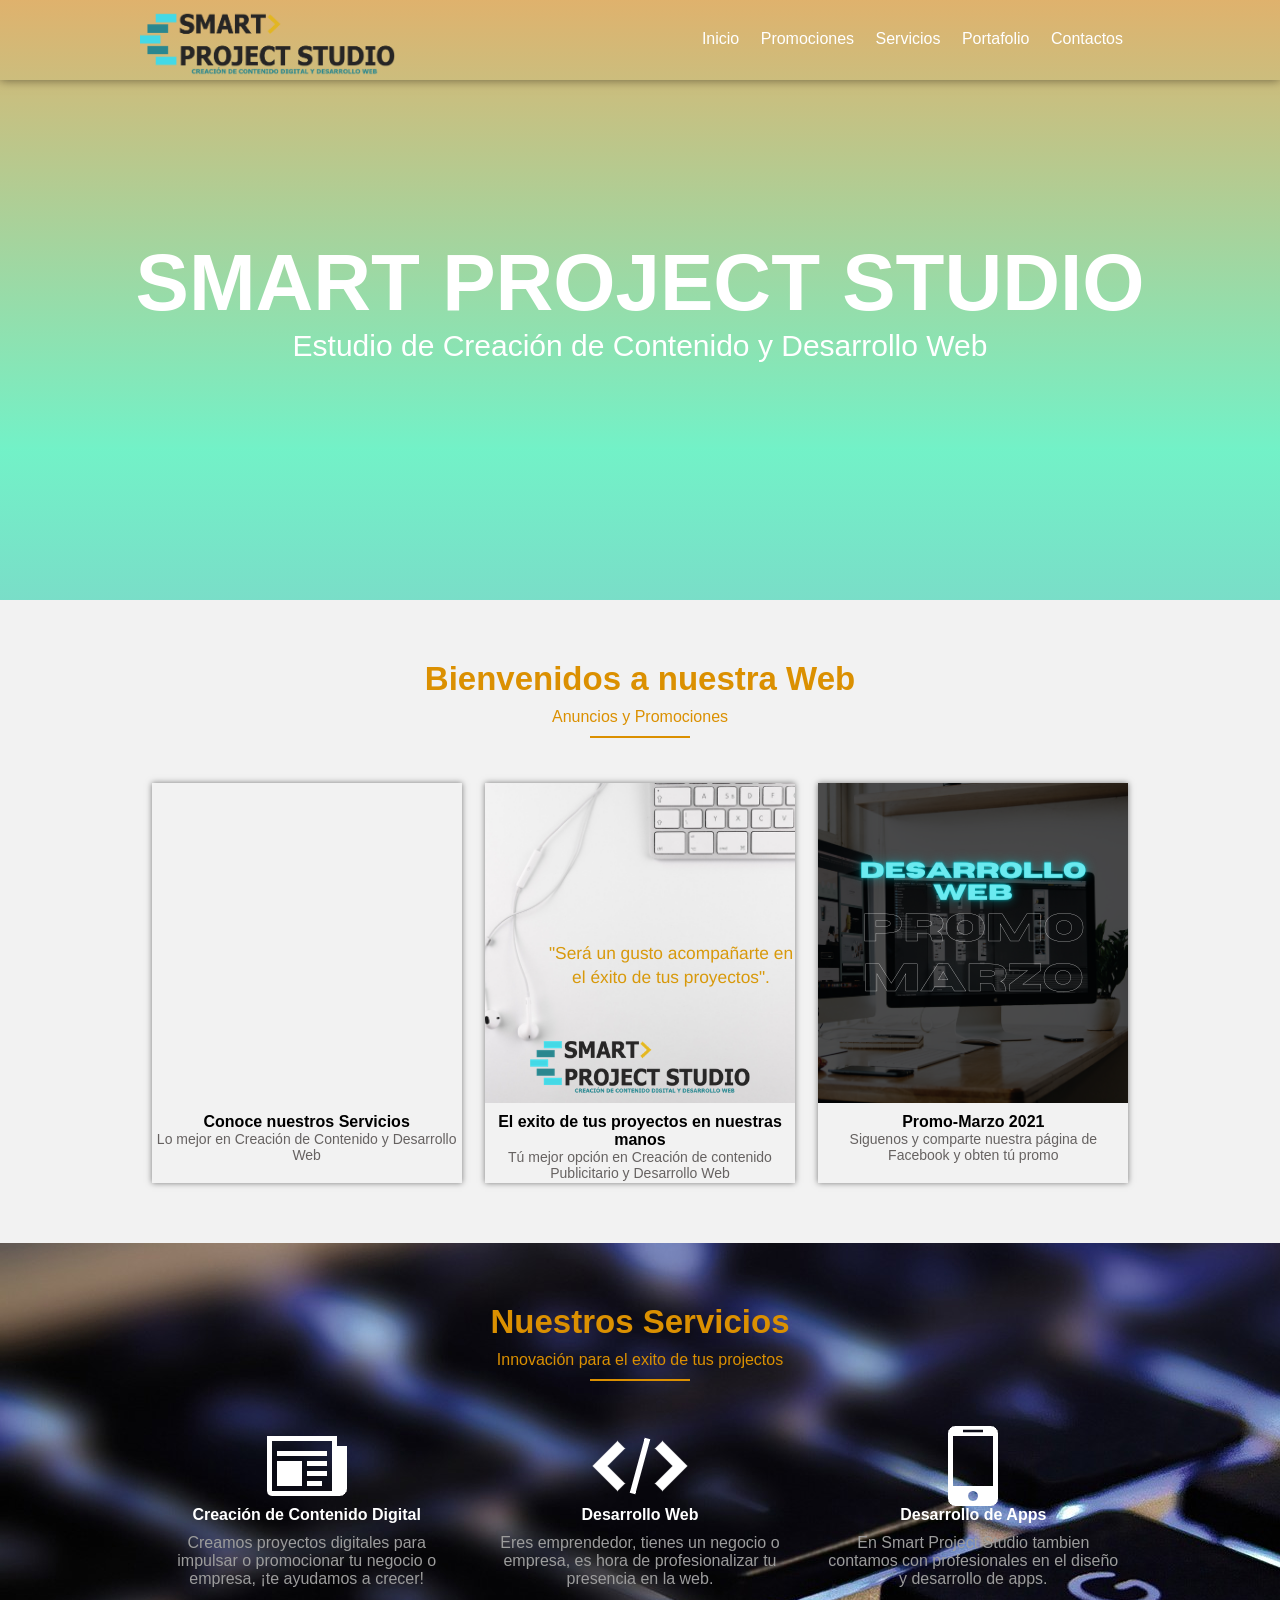
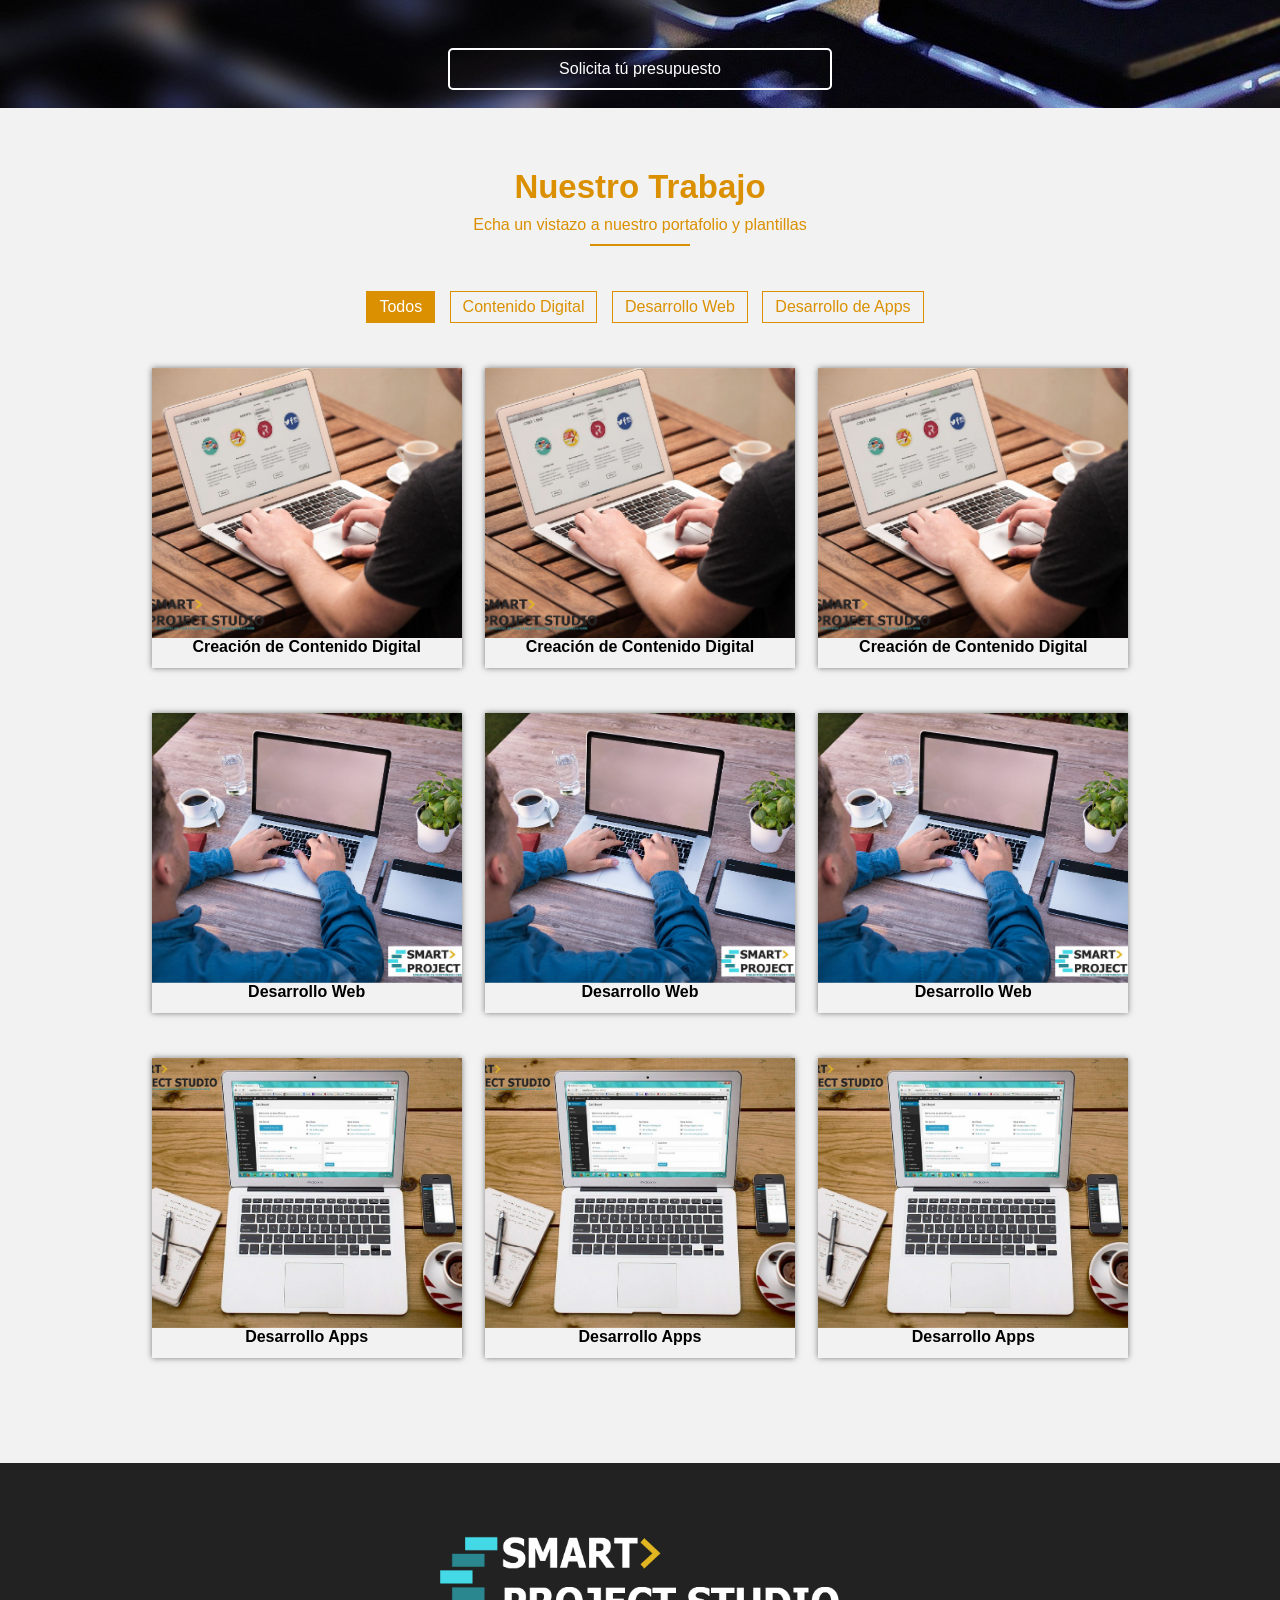
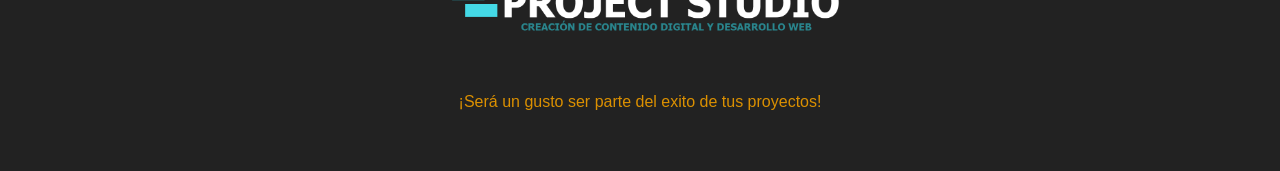
==== index.html @ 410ff289 "Add files via upload" ====
<!DOCTYPE html>
<html lang="en">
<head>
	<meta charset="utf-8">
	<meta name="viewport" content="width=device-width, initial-scale=1.0">
	<meta http-equiv="X-UA-Compatible" content="ie=edge">
	<title>Smart Project Studio</title>
	<link rel="stylesheet" type="text/css" href="css/estilos.css">
	<link href="https://file.myfontastic.com/NBppXg7UvE4j4XdgvvnNmL/icons.css" rel="stylesheet">
	
</head>
<body class="hidden">
	<div class="centrado" id="onload">
		<div class="lds-facebook"><div></div><div></div><div></div><div></div></div>
	</div>

	<header>
		<nav id="nav" class="nav1">
			<div class="contenedor-nav">
				<div class="logo">
					<img src="img/logo.png">
				</div>
				<div class="enlaces" id="enlaces">
					<a href="#" id="enlace-inicio" class="btn-header">Inicio</a>
					<a href="#" id="enlace-equipo" class="btn-header">Promociones</a>
					<a href="#" id="enlace-servicio" class="btn-header">Servicios</a>
					<a href="#" id="enlace-trabajo" class="btn-header">Portafolio</a>
					<a href="#" id="enlace-contacto" class="btn-header">Contactos</a>
				</div>
				<div class="icono" id="open">
					<span>&#9776;</span>
				</div>
			</div>
		</nav>
		<div class="textos">
			<h1>SMART PROJECT STUDIO</h1>
			<h2>Estudio de Creación de Contenido y Desarrollo Web</h2>
		</div>
	</header>
	<main>
		<section class="team contenedor" id="equipo">
			<h3>Bienvenidos a nuestra Web</h3>
			<p class="after">Anuncios y Promociones</p>
			<div class="card">
				<div class="content-card">
					<div class="people">
						<video src="img/Emprende.mp4" poster="img/S¡Emprende!.png" autoplay muted loop></video>
					</div>
					<div class="texto-team">
						<h4>Conoce nuestros Servicios</h4>
						<p>Lo mejor en Creación de Contenido y Desarrollo Web</p>
					</div>
				</div>

				<div class="content-card">
					<div class="people">
						<video src="img/SPS2.mp4" poster="img/SPS2.png" autoplay muted loop></video>
					</div>
					<div class="texto-team">
						<h4>El exito de tus proyectos en nuestras manos</h4>
						<p>Tú mejor opción en Creación de contenido Publicitario y Desarrollo Web</p>
					</div>
				</div>

				<div class="content-card">
					<div class="people">
						<video src="img/PromoMarzo.mp4" poster="img/PromoMarzo.png" autoplay muted loop></video>
					</div>
					<div class="texto-team">
						<h4>Promo-Marzo 2021</h4>
						<p>Siguenos y comparte nuestra página de Facebook y obten tú promo</p>
					</div>
				</div>
			</div>
		</section>

		<section class="about" id="servicio">
			<div class="contenedor">
				<h3>Nuestros Servicios</h3>
				<p class="after">Innovación para el exito de tus projectos</p>
				<div class="servicios">
					<div class="caja-servicios">
						<img src="img/contenido.png">
						<h4>Creación de Contenido Digital</h4>
						<p>Creamos proyectos digitales para impulsar o promocionar tu negocio o empresa, ¡te ayudamos a crecer!</p>
					</div>

					<div class="caja-servicios">
						<img src="img/desarrollo.png">
						<h4>Desarrollo Web</h4>
						<p>Eres emprendedor, tienes un negocio o empresa, es hora de profesionalizar tu presencia en la web.</p>
					</div>

					<div class="caja-servicios">
						<img src="img/app.png">
						<h4>Desarrollo de Apps</h4>
						<p>En Smart Project Studio tambien contamos con profesionales en el diseño y desarrollo de apps.</p>
					</div>
				</div>
			</div>
			<a class="btn-ser" href="contacto.html">Solicita tú presupuesto</a><br>
		</section>

		<section class="work contenedor" id="trabajo">
			<h3>Nuestro Trabajo</h3>
			<p class="after">Echa un vistazo a nuestro portafolio y plantillas</p>
			<div class="botones-work">
				<ul>
					<li class="filter active" data-nombre="todos">Todos</li>
					<li class="filter" data-nombre="contenido">Contenido Digital</li>
					<li class="filter" data-nombre="desarrollow">Desarrollo Web</li>
					<li class="filter" data-nombre="desarrolloapp">Desarrollo de Apps</li>
				</ul>
			</div>
			<div class="galeria-work">
				<div class="cont-work  contenido">
					 <div class="img-work">
					 	<img src="img/contenido.jpg">
					 </div>
					 <div class="textos-contenido">
					 	<h4>Creación de Contenido Digital</h4>
					 </div>
				</div>

				<div class="cont-work  contenido">
					 <div class="img-work">
					 	<img src="img/contenido.jpg">
					 </div>
					 <div class="textos-contenido">
					 	<h4>Creación de Contenido Digital</h4>
					 </div>
				</div>

				<div class="cont-work  contenido">
					 <div class="img-work">
					 	<img src="img/contenido.jpg">
					 </div>
					 <div class="textos-contenido">
					 	<h4>Creación de Contenido Digital</h4>
					 </div>
				</div>


				<div class="cont-work  desarrollow">
					 <div class="img-work">
					 	<img src="img/desarrollo.jpg">
					 </div>
					 <div class="textos-contenido">
					 	<h4>Desarrollo Web</h4>
					 </div>
				</div>

				<div class="cont-work  desarrollow">
					 <div class="img-work">
					 	<img src="img/desarrollo.jpg">
					 </div>
					 <div class="textos-contenido">
					 	<h4>Desarrollo Web</h4>
					 </div>
				</div>
				<div class="cont-work  desarrollow">
					 <div class="img-work">
					 	<img src="img/desarrollo.jpg">
					 </div>
					 <div class="textos-contenido">
					 	<h4>Desarrollo Web</h4>
					 </div>
				</div>


				<div class="cont-work  desarrolloapp">
					 <div class="img-work">
					 	<img src="img/app.jpg">
					 </div>
					 <div class="textos-contenido">
					 	<h4>Desarrollo Apps</h4>
					 </div>
				</div>

				<div class="cont-work  desarrolloapp">
					 <div class="img-work">
					 	<img src="img/app.jpg">
					 </div>
					 <div class="textos-contenido">
					 	<h4>Desarrollo Apps</h4>
					 </div>
				</div>

				<div class="cont-work  desarrolloapp">
					 <div class="img-work">
					 	<img src="img/app.jpg">
					 </div>
					 <div class="textos-contenido">
					 	<h4>Desarrollo Apps</h4>
					 </div>
				</div>

			</div>
		</section>
		
	</main>

	<footer id="contacto">
		<div class="footer contenedor">
			<div class="marca-logo">
				<img src="img/logo2.png">
			</div>
			<div class="iconos">
				<a href="https://www.facebook.com/pg/SmartProjectStudio"><i class="fab icon-facebook-square"></i></a>
				<a href="#"><i class="fab icon-instagram"></i></a>
				<a href="#"><i class="fab icon-envelope"></i></a>
			</div>
			<p>¡Será un gusto ser parte del exito de tus proyectos!</p>
		</div>
	</footer>

	<script src="js/main.js"></script>
	<script src="js/jquery.js"></script>
	<script src="js/filtro.js"></script>

</body>
</html>
---- css/estilos.css ----
:root{
  --color1: rgb(219,144,.5);
  --color2: rgba(23, 180, 83, 0.877);
  --color3: rgba(11,194,211, 0.623);
  --fondo: #f2f2f2;
  --titulos: 33px;
  --margenes: 60px;
  --espacios: 10px;
  --espacios-contenido:45px;
}

* {
  margin: 0;
  padding: 0;
  box-sizing: border-box;
}

body {
  font-family: sans-serif;
  background: var(--fondo);
}

img{
  vertical-align: top;
}


/* Preloader */
.hidden{
  overflow: hidden;
}

.centrado{
  position: fixed;
  width: 100vw;
  height: 100vh;
  background: #000;
  z-index: 100;
  display: flex;
  justify-content: center;
  align-items: center;
}
.lds-facebook {
  display: inline-block;
  position: relative;
  width: 64px;
  height: 64px;
}

.lds-facebook div {
  display: inline-block;
  position: absolute;
  left: 6px;
  width: 13px;
  background: #cef;
  animation: lds-facebook 1.2s cubic-bezier(0, 0.5, 0.5, 1) infinite;
}

.lds-facebook div:nth-child(1) {
  left: 6px;
  animation-delay: -0.24s;
}

.lds-facebook div:nth-child(2) {
  left: 26px;
  animation-delay: -0.12s;
}

.lds-facebook div:nth-child(3) {
  left: 45px;
  animation-delay: 0;
}

@keyframes lds-facebook {
  0% {
    top: 6px;
    height: 51px;
  }

  50%,
  100% {
    top: 19px;
    height: 26px;
  }
}

/* Header */

header{
  width: 100%;
  height:600px;
  background: linear-gradient(to bottom,
  rgba(211,135,20, .6),
  rgba(29,241,171, .6),
  rgba(7,109,150, .45)
  ), url(../img/fondo.jpg);
  background-attachment: fixed;
  background-position: center;
  background-size: cover;
}

nav{
  width: 100%;
  position: fixed;
  box-shadow: 0 0 10px 0 rgba(0,0,0,.5)
}

.nav1{
  background: transparent;
  height: 80px;
  color:#fff;
}

.nav2{
  background: var(--fondo);
  height:100px;
  color:#000;
}

.contenedor-nav{
  display: flex;
  margin: auto;
  width: 90%;
  justify-content: space-between;
  align-items: center;
  max-width:1000px;
  height:inherit;
  overflow: hidden;
}

nav .enlaces a{
  display: inline-block;
  padding: 5px 0;
  margin-right: 17px;
  font-size: 16px;
  font-weight: 300;
  text-decoration: none;
  border-bottom: 3px solid transparent;
  color: inherit;
}

nav .enlaces a:hover{
  border-bottom: 3px solid #1498a4;
  transition: 0.6s;
}

.logo, .logo img{ height:70px;}

.icono{
  display:none;
  font-size: 24px;
  padding: 23.5px 20px;
}

.textos{
  width: 100%;
  height: 100%;
  display:flex;
  justify-content: center;
  flex-direction: column;
  align-items: center;
  color:#fff;
  overflow: hidden;
  text-align: center;
}

.textos>h1{font-size:80px;;}

.textos>h2{font-size: 30px; font-weight: 300;}

/* Main */

.contenedor{
  margin:auto;
  padding: var(--margenes) 0;
  width: 90%;
  max-width: 1000px;
  text-align: center;
  overflow: hidden;
}

.contenedor h3{
  font-size: var(--titulos);
  color: var(--color1);
  margin-bottom: var(--espacios);
}

.contenedor p{
  font-size: var(--subtitulos);
  font-weight: 300;
  color: var(--color1);
}

.after::after{
  content:'';
  display: block;
  margin: auto;
  margin-top: var(--espacios);
  width: 100px;
  height: 2px;
  background: var(--color1);
  margin-bottom: var(--espacios-contenido);
}

.card{
  display: flex;
  justify-content: space-around;
  flex-wrap: wrap;
}

.content-card{
  width: 31%;
  box-shadow: 0 0 6px 0 rgba(0,0,0,.5);
  overflow: hidden;
  height:400px;
}

.people{
  height: 80%;
}

.content-card video{
  width: 100%;
  height: 100%;
  object-fit: cover;
}
.content-card p {
  color: #666261;
  font-size: 14px;
}

.texto-team{
  height: 20%;
  width: 100%;
  padding: var(--espacios) 0;
}

.about{
  background: url(../img/teclado2.jpg);
  height: auto;
}

.servicios{
  display: flex;
  color:#fff;
  justify-content: space-between;
  margin: auto;
  flex-wrap: wrap;
}
.caja-servicios{
  width: 30%;
  margin: auto;
  text-align: center;
}
.caja-servicios>h4{
  margin-bottom: var(--espacios);
}

.caja-servicios>p{
  text-align: center;
  color: #9C9C9C;
  font-size: 16px;
}


.btn-ser{
  font-family: sans-serif;
  width: 30%;
  display: block;
  margin: auto;
  text-align: center;
  text-decoration: none;
  padding: 10px;
  color: white;
  border: 2px solid white;
  border-radius: 5px;
  transition: all 300ms;
}

.btn-ser:hover {
  width: 35%;
  color: orange;

}
/***portafolio***/



.botones-work{
  overflow: hidden;
}

.botones-work li{
  display: inline-block;
  text-align: center;
  margin-left: var(--espacios);
  margin-bottom: var(--espacios-contenido);
  padding: 6px 12px;
  border: 1px solid var(--color1);
  list-style: none;
  color: var(--color1);
}

.botones-work li:hover{
  background: var(--color1);
  color:#fff;
  cursor: pointer;
}

.botones-work .active{
  background: var(--color1);
  color:#fff;
}

.galeria-work{
  display:flex;
  flex-wrap: wrap;
  justify-content: space-around;
}

.cont-work{
  width: 31%;
  box-shadow: 0 0 6px 0 rgba(0,0,0,.5);
  height:300px;
  overflow: hidden;
  margin-bottom: var(--espacios-contenido);
}

.img-work{
  height: 90%;
  width: 100%;
}

.img-work img{
  height: 100%;
  width: 100%;
  object-fit: cover;
}

.textos-work{
  height: 10%;
}

.textos-work h4{
  line-height: 30px;
  font-weight: 300;
}

/* Footer */

footer{background: #222}

.marca-logo{
  width: 40%;
  margin: auto;
  margin-bottom: var(--espacios);
}
.marca-logo img{
  width: 100%;
}
.iconos{
  display: flex;
  margin: auto;
  justify-content: space-around;
  width: 100%;
  padding-top: 20px;
}
.fab{
  font-size:60px;
  color: #FFF;
  margin-bottom: var(--espacios);
  display: inline-block;
}

footer p{
  margin-top:var(--espacios);
}

@media screen and (max-width: 700px){
  .nav2{
    color: #fff;
  }

  .icono{
    display:block;
    cursor: pointer;
  }

  .enlaces{
    position: fixed;
    top:80px;
    background: #2c3e50;
    left: 0;
    height: 100%;
    transition: 1s;
    width: 0;
    overflow: hidden;
  }

  .enlaces a{
    display: block;
    width: 100%;
    height: 50px;
    padding: 20px;
    text-align: center;
    background: #34495e;
    color:#fff;
  }

  .textos>h1{font-size: 70px;}
  .textos>h2{font-size:35px;}

  .content-card{
    width: 48%;
    margin-bottom:var(--margenes);
  }

  :root{
    --margenes: 30px;
  }
}

@media screen and (max-width: 500px){
  :root{
    --espacios-contenido: 25px;
  }

  .content-card{
    width: 90%;
  }

  .content-card video{
    width: 310px;
    height: 320px;
    object-fit: cover;
}

  .caja-servicios{
    width: 90%;
    margin-bottom: var(--margenes);
  }

  .cont-work{
    width: 85%;
  }

  .marca-logo{
    width: 80%;
  }

  .iconos{
    margin: auto;
  }

  .btn-ser{
    font-size: 14px;
    width: 40%;
    
}

  .btn-ser:hover {
    width: 50%;
    color: orange;

  }
}
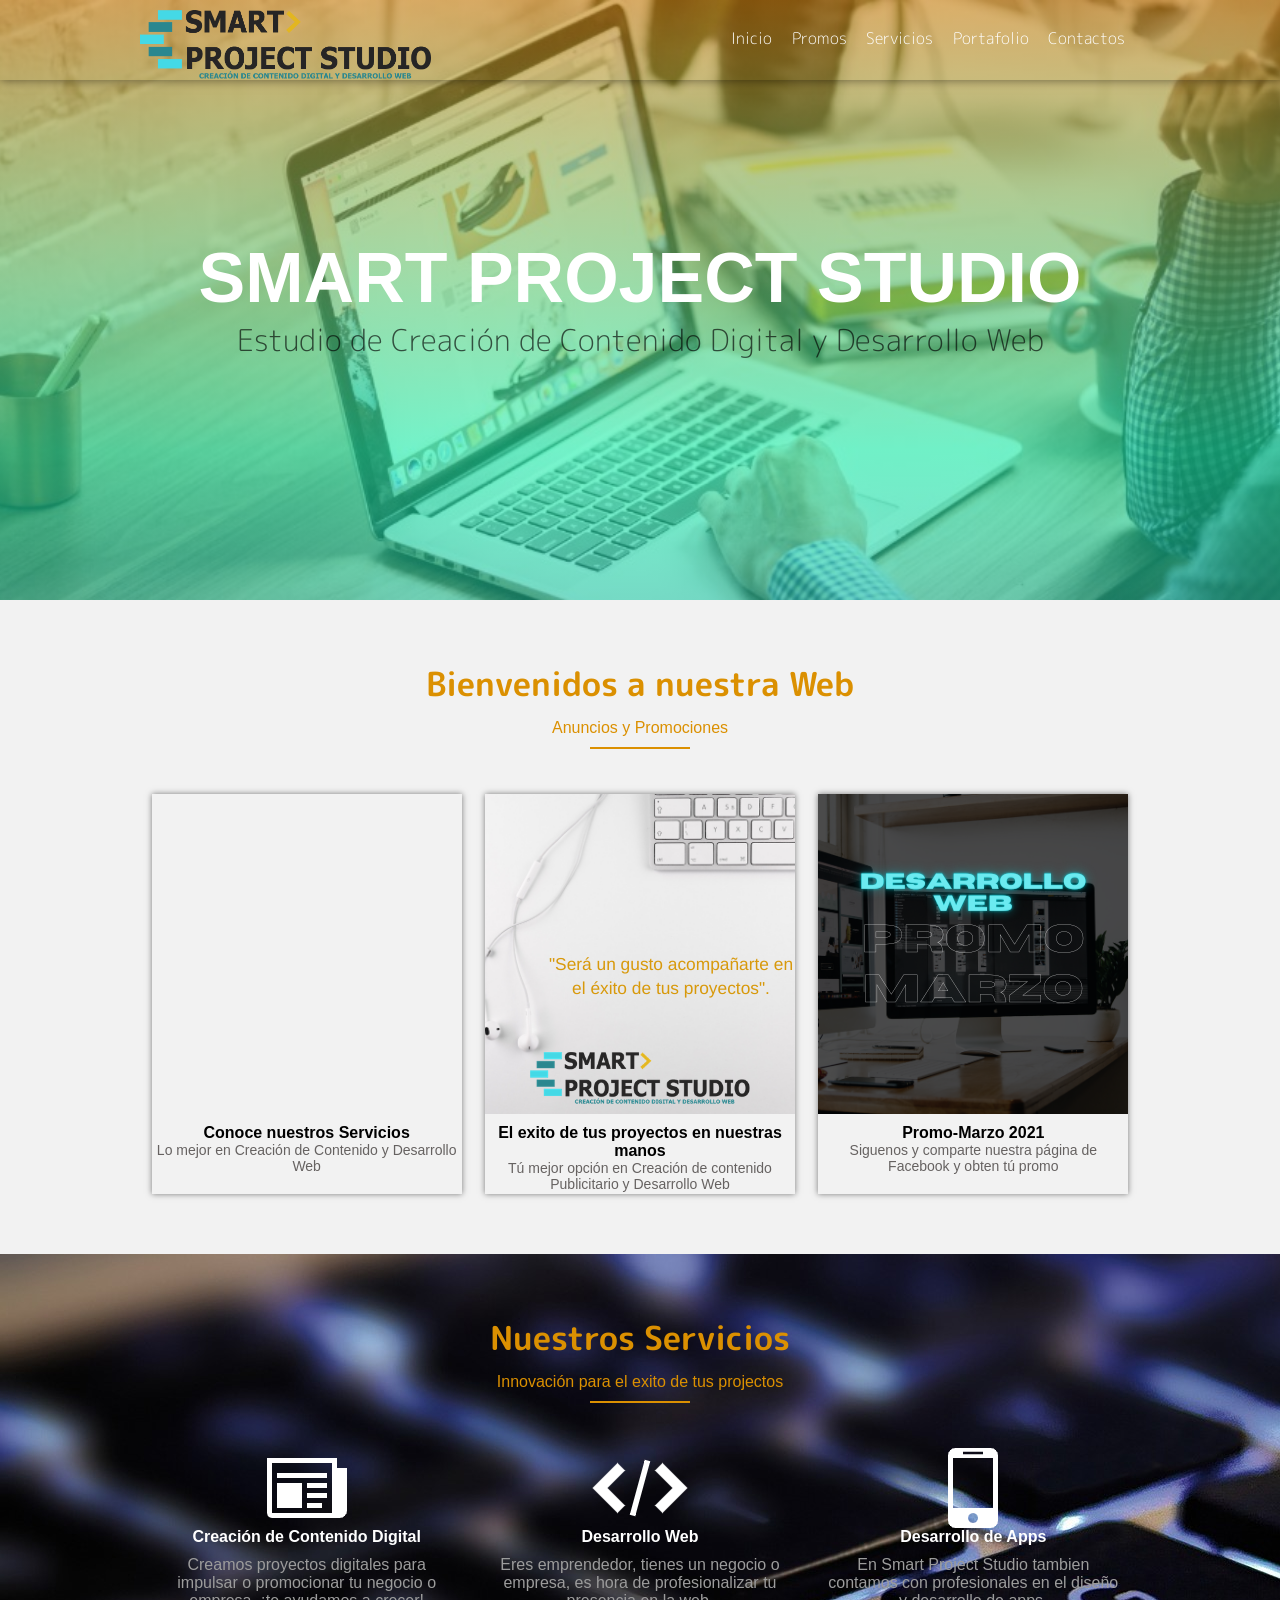
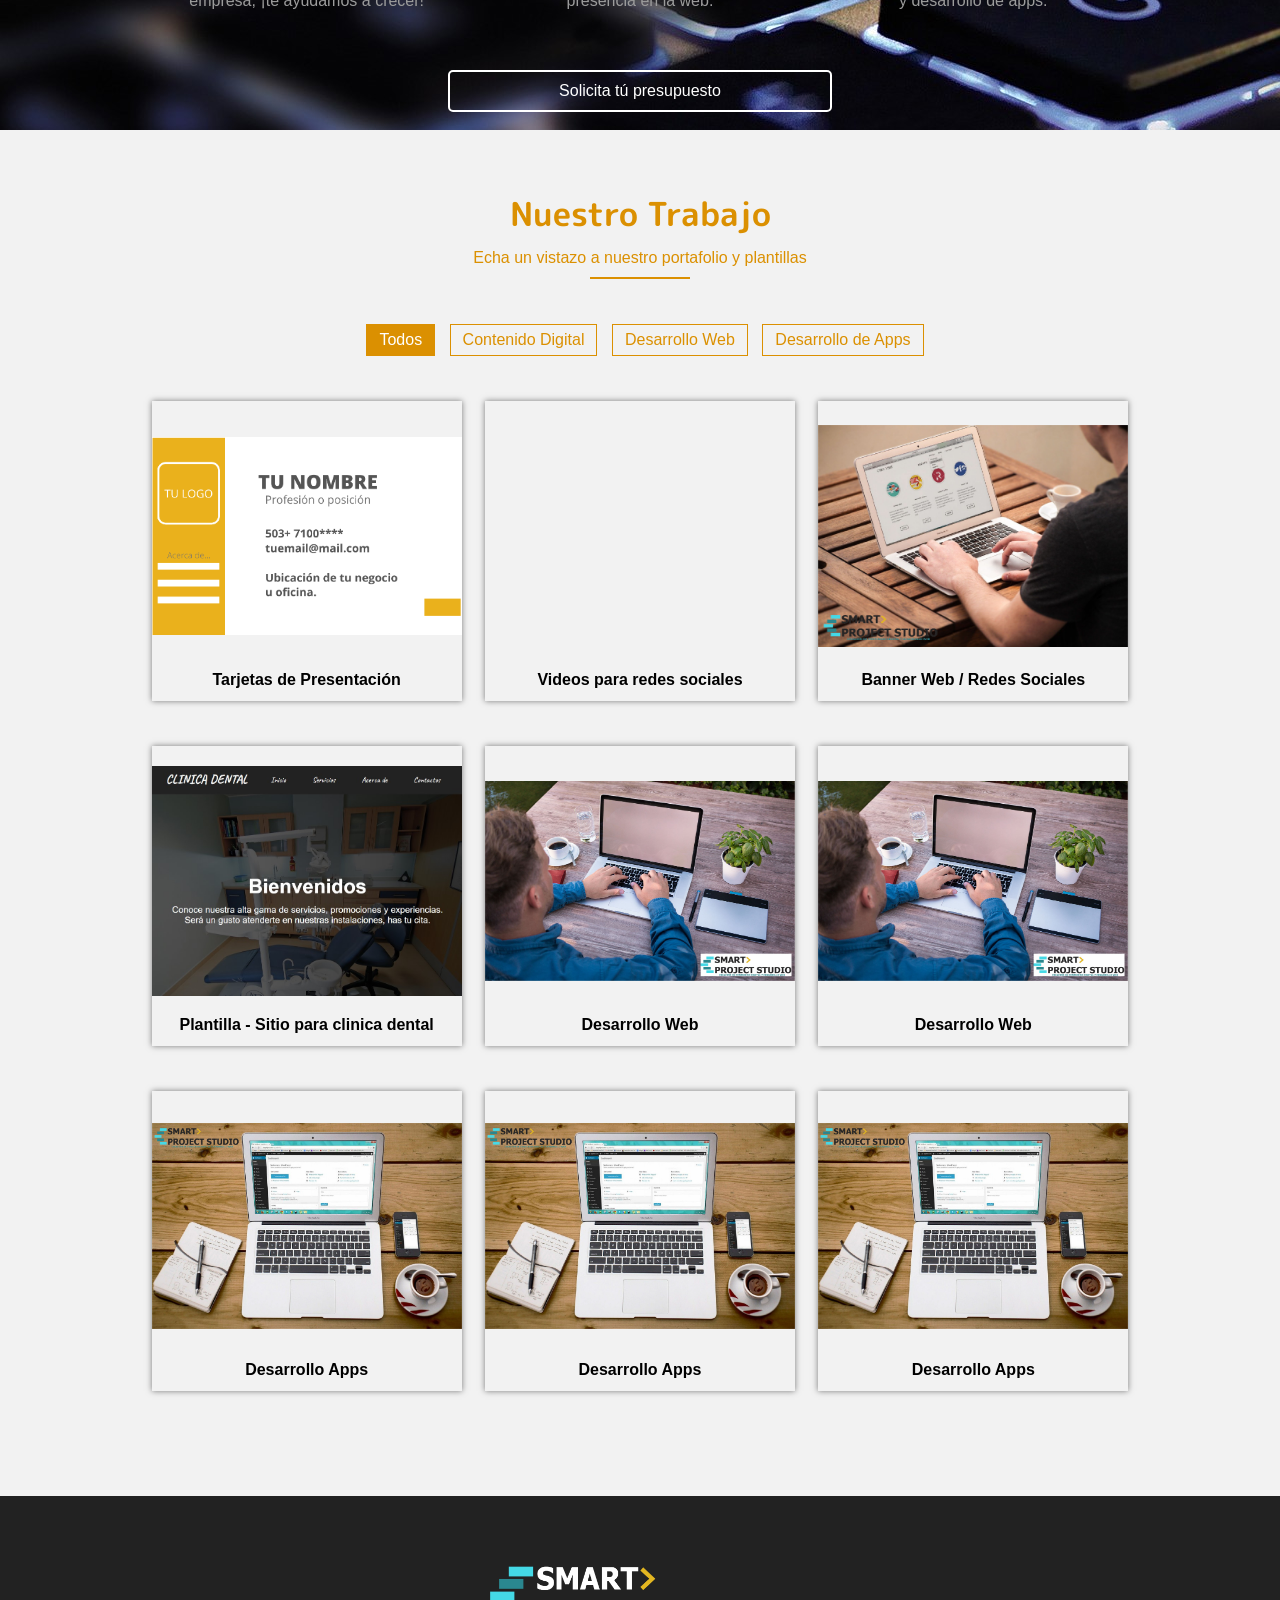
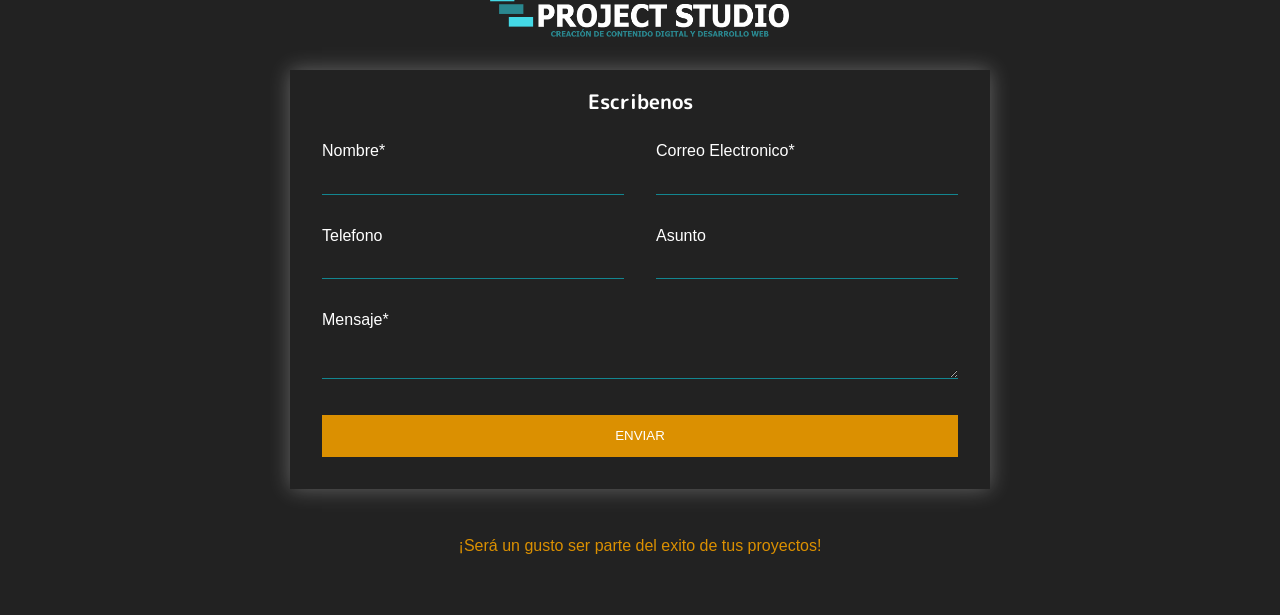
==== commit fc333616: "Add files via upload" ====
--- a/index.html
+++ b/index.html
@@ -22,7 +22,7 @@
 				</div>
 				<div class="enlaces" id="enlaces">
 					<a href="#" id="enlace-inicio" class="btn-header">Inicio</a>
-					<a href="#" id="enlace-equipo" class="btn-header">Promociones</a>
+					<a href="#" id="enlace-equipo" class="btn-header">Promos</a>
 					<a href="#" id="enlace-servicio" class="btn-header">Servicios</a>
 					<a href="#" id="enlace-trabajo" class="btn-header">Portafolio</a>
 					<a href="#" id="enlace-contacto" class="btn-header">Contactos</a>
@@ -34,7 +34,7 @@
 		</nav>
 		<div class="textos">
 			<h1>SMART PROJECT STUDIO</h1>
-			<h2>Estudio de Creación de Contenido y Desarrollo Web</h2>
+			<h2>Estudio de Creación de Contenido Digital y Desarrollo Web</h2>
 		</div>
 	</header>
 	<main>
@@ -115,38 +115,38 @@
 			<div class="galeria-work">
 				<div class="cont-work  contenido">
 					 <div class="img-work">
+					 	<img src="img/Contenido-TarjetaPresentacion.png">
+					 </div>
+					 <div class="textos-contenido">
+					 	<h4>Tarjetas de Presentación</h4>
+					 </div>
+				</div>
+
+				<div class="cont-work  contenido">
+					 <div class="img-work">
+					 	<video src="img/Emprende.mp4" poster="img/S¡Emprende!.png" autoplay muted loop></video>
+					 </div>
+					 <div class="textos-contenido">
+					 	<h4>Videos para redes sociales</h4>
+					 </div>
+				</div>
+
+				<div class="cont-work  contenido">
+					 <div class="img-work">
 					 	<img src="img/contenido.jpg">
 					 </div>
 					 <div class="textos-contenido">
-					 	<h4>Creación de Contenido Digital</h4>
-					 </div>
-				</div>
-
-				<div class="cont-work  contenido">
-					 <div class="img-work">
-					 	<img src="img/contenido.jpg">
-					 </div>
-					 <div class="textos-contenido">
-					 	<h4>Creación de Contenido Digital</h4>
-					 </div>
-				</div>
-
-				<div class="cont-work  contenido">
-					 <div class="img-work">
-					 	<img src="img/contenido.jpg">
-					 </div>
-					 <div class="textos-contenido">
-					 	<h4>Creación de Contenido Digital</h4>
+					 	<h4>Banner Web / Redes Sociales</h4>
 					 </div>
 				</div>
 
 
 				<div class="cont-work  desarrollow">
 					 <div class="img-work">
-					 	<img src="img/desarrollo.jpg">
-					 </div>
-					 <div class="textos-contenido">
-					 	<h4>Desarrollo Web</h4>
+					 	<a href="https://plantilla-clinica-dental.netlify.app/"><img src="img/DesarrolloWeb-ClinicaDental-Plantilla.jpg"></a>
+					 </div>
+					 <div class="textos-contenido">
+					 	<h4>Plantilla - Sitio para clinica dental</h4>
 					 </div>
 				</div>
 
@@ -205,6 +205,37 @@
 			<div class="marca-logo">
 				<img src="img/logo2.png">
 			</div>
+
+			<div class="contact-form">
+				<h3>Escribenos</h3>
+				<form action="enviar.php" method="post">
+					<p>
+						<label for="name">Nombre*</label>
+						<input type="text" id="name" name="nombre" required>
+					</p>
+					<p>
+						<label for="email">Correo Electronico*</label>
+						<input type="email" id="email" 	name="correo" required>
+					</p>
+					<p>
+						<label for="phone">Telefono</label>
+                		<input type="tel" id="phone" name="telefono">
+					</p>
+					<p>
+						<label for="asunto">Asunto</label>
+						<input type="text" id="asunto" name="asunto">
+					</p>
+					<p class="block">
+						<label for="mensaje">Mensaje*</label>
+                		<textarea id="mensaje" name="mensaje" required></textarea>
+					</p>
+					<p class="block">
+						<button type="submit">Enviar</button>
+					</p>
+				</form>
+			</div>
+
+
 			<div class="iconos">
 				<a href="https://www.facebook.com/pg/SmartProjectStudio"><i class="fab icon-facebook-square"></i></a>
 				<a href="#"><i class="fab icon-instagram"></i></a>
--- a/css/estilos.css
+++ b/css/estilos.css
@@ -1,3 +1,6 @@
+@import url('https://fonts.googleapis.com/css2?family=M+PLUS+Rounded+1c:wght@700&display=swap');
+
+
 :root{
   --color1: rgb(219,144,.5);
   --color2: rgba(23, 180, 83, 0.877);
@@ -131,12 +134,13 @@
 nav .enlaces a{
   display: inline-block;
   padding: 5px 0;
-  margin-right: 17px;
+  margin-right: 15px;
   font-size: 16px;
   font-weight: 300;
   text-decoration: none;
   border-bottom: 3px solid transparent;
   color: inherit;
+  font-family: 'M PLUS Rounded 1c', sans-serif;
 }
 
 nav .enlaces a:hover{
@@ -144,7 +148,7 @@
   transition: 0.6s;
 }
 
-.logo, .logo img{ height:70px;}
+.logo, .logo img{ height:80px;}
 
 .icono{
   display:none;
@@ -164,9 +168,14 @@
   text-align: center;
 }
 
-.textos>h1{font-size:80px;;}
-
-.textos>h2{font-size: 30px; font-weight: 300;}
+.textos>h1{font-size:70px; color: #fff; }
+
+.textos>h2{
+  font-size: 30px; 
+  font-weight: 300; 
+  color: rgba(0,0,0,.65);
+  font-family: 'M PLUS Rounded 1c', sans-serif;
+}
 
 /* Main */
 
@@ -183,6 +192,7 @@
   font-size: var(--titulos);
   color: var(--color1);
   margin-bottom: var(--espacios);
+  font-family: 'M PLUS Rounded 1c', sans-serif;
 }
 
 .contenedor p{
@@ -283,7 +293,6 @@
 
 }
 /***portafolio***/
-
 
 
 .botones-work{
@@ -334,7 +343,13 @@
 .img-work img{
   height: 100%;
   width: 100%;
-  object-fit: cover;
+  object-fit: contain;
+}
+
+.img-work video{
+  
+  height: 95%;
+  object-fit: contain;
 }
 
 .textos-work{
@@ -342,18 +357,25 @@
 }
 
 .textos-work h4{
+  font-size: 30px;
   line-height: 30px;
   font-weight: 300;
 }
 
+.textos-contenido {
+  font-size: 16px;
+  z-index: 100;
+}
+
 /* Footer */
 
-footer{background: #222}
+footer{background: #222;}
 
 .marca-logo{
-  width: 40%;
+  width: 30%;
   margin: auto;
   margin-bottom: var(--espacios);
+  padding-bottom: 20px;
 }
 .marca-logo img{
   width: 100%;
@@ -376,7 +398,70 @@
   margin-top:var(--espacios);
 }
 
-@media screen and (max-width: 700px){
+/*****Formulario*****/
+.contact-form{
+  width: 70%;
+  display: block;
+  margin: auto;
+  box-shadow: 0 0 20px 0 rgba(255,255,255,.3);
+  padding: 1em;
+  background: #222222;
+}
+
+.contact-form h3{
+  color: white;
+  font-size: 20px;
+}
+
+.contact-form form{
+  display: grid;
+  grid-template-columns: 1fr 1fr;
+}
+
+.contact-form form .block{
+  grid-column: 1 / 3;
+}
+
+.contact-form form p{
+  text-align: left;
+  margin: 0;
+  padding: 1em;
+  color: white;
+}
+
+
+
+.contact-form form button,
+.contact-form form input,
+.contact-form form textarea{
+  width: 100%;
+  padding: .7em;
+  border: none;
+  background: none;
+  outline: 0;
+  color: #fff;
+  border-bottom: 1px solid var(--color3);
+}
+.contact-form form button{
+  background: var(--color1);
+  border: 0;
+  text-transform: uppercase;
+  padding: 1em;
+}
+
+.contact-form form button:hover,
+.contact-form form button:focus {
+  background: var(--color3);
+  color: black;
+  transition: .4s ease-out;
+  outline: 0;
+}
+
+/*****querys - responsive**********/
+
+
+@media screen and (max-width: 768px){
+  .logo, .logo img{ height:70px;}
   .nav2{
     color: #fff;
   }
@@ -410,6 +495,10 @@
   .textos>h1{font-size: 70px;}
   .textos>h2{font-size:35px;}
 
+   .textos-contenido {
+    font-size: 14px;
+  }
+
   .content-card{
     width: 48%;
     margin-bottom:var(--margenes);
@@ -420,9 +509,19 @@
   }
 }
 
-@media screen and (max-width: 500px){
+@media screen and (max-width: 600px){
   :root{
     --espacios-contenido: 25px;
+  }
+
+  .logo, .logo img{ height:70px;}
+
+  .textos>h1{font-size:35px; color: #fff; }
+
+  .textos>h2{
+    font-size: 25px; 
+    font-weight: 250; 
+    
   }
 
   .content-card{
@@ -434,6 +533,9 @@
     height: 320px;
     object-fit: cover;
 }
+  .enlaces {
+
+  }
 
   .caja-servicios{
     width: 90%;
@@ -444,13 +546,17 @@
     width: 85%;
   }
 
+  .textos-contenido {
+    font-size: 14px;
+  }
+
   .marca-logo{
-    width: 80%;
+    width: 50%;
   }
 
   .iconos{
     margin: auto;
-  }
+      }
 
   .btn-ser{
     font-size: 14px;
@@ -463,4 +569,14 @@
     color: orange;
 
   }
-}+
+  .contact-form{
+    width: 95%;
+  }
+  .contact-form form{
+    display: block;
+    
+  }
+}
+
+
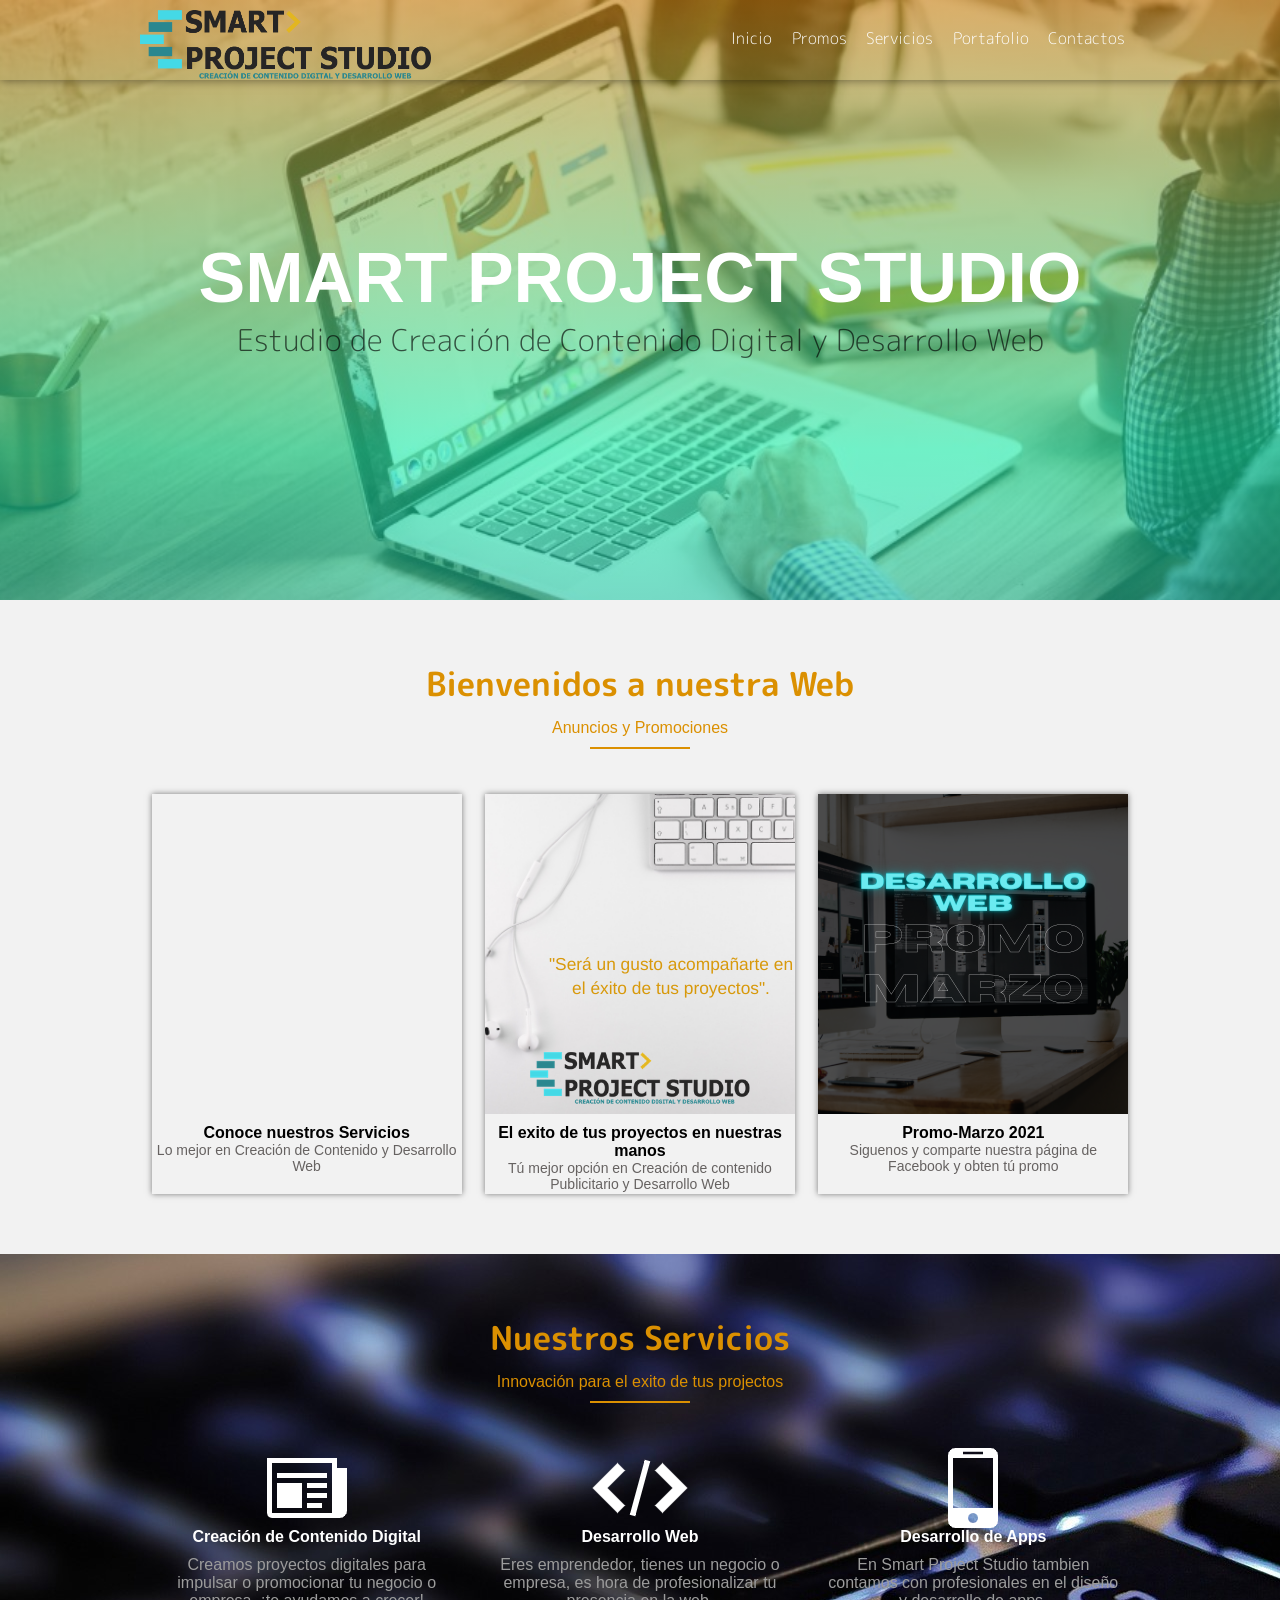
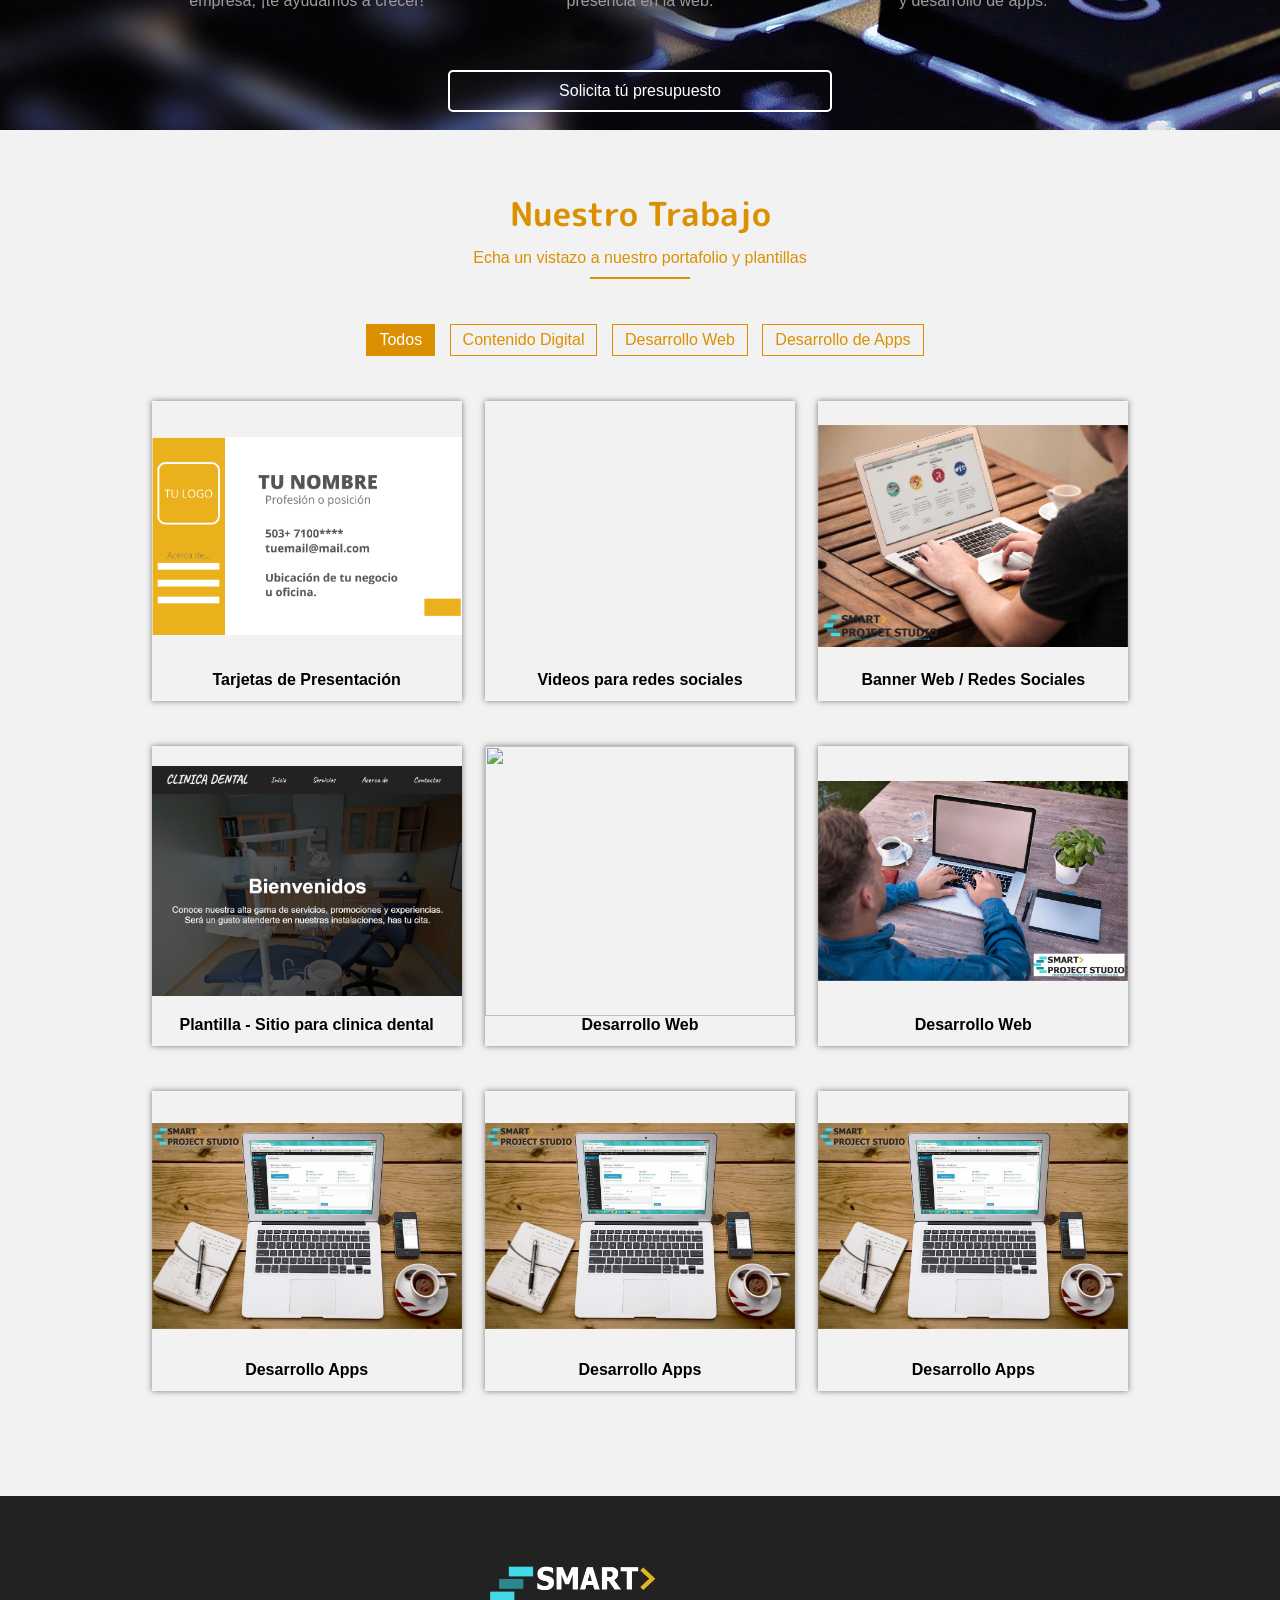
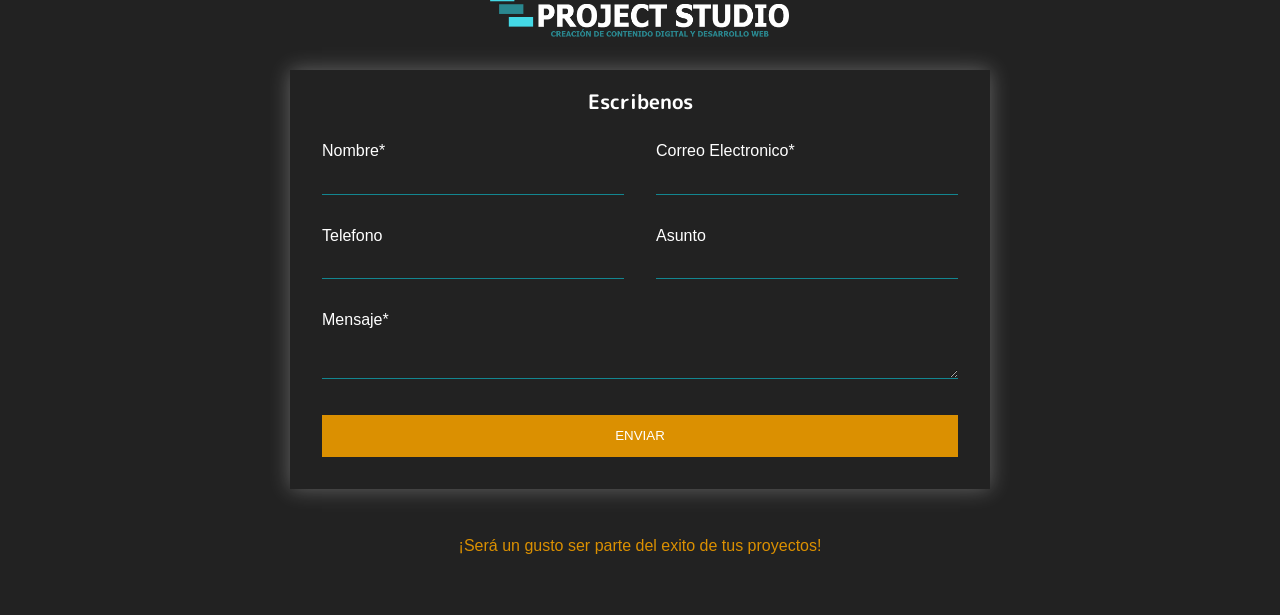
==== commit 3ff4d36c: "Add files via upload" ====
--- a/index.html
+++ b/index.html
@@ -152,7 +152,7 @@
 
 				<div class="cont-work  desarrollow">
 					 <div class="img-work">
-					 	<img src="img/desarrollo.jpg">
+					 	<a href="https://plantilla-seguridad-electronica.netlify.app/"><img src="img/DesarrolloWeb-Seguridad-Electronica-Plantilla.jpg"></a>
 					 </div>
 					 <div class="textos-contenido">
 					 	<h4>Desarrollo Web</h4>
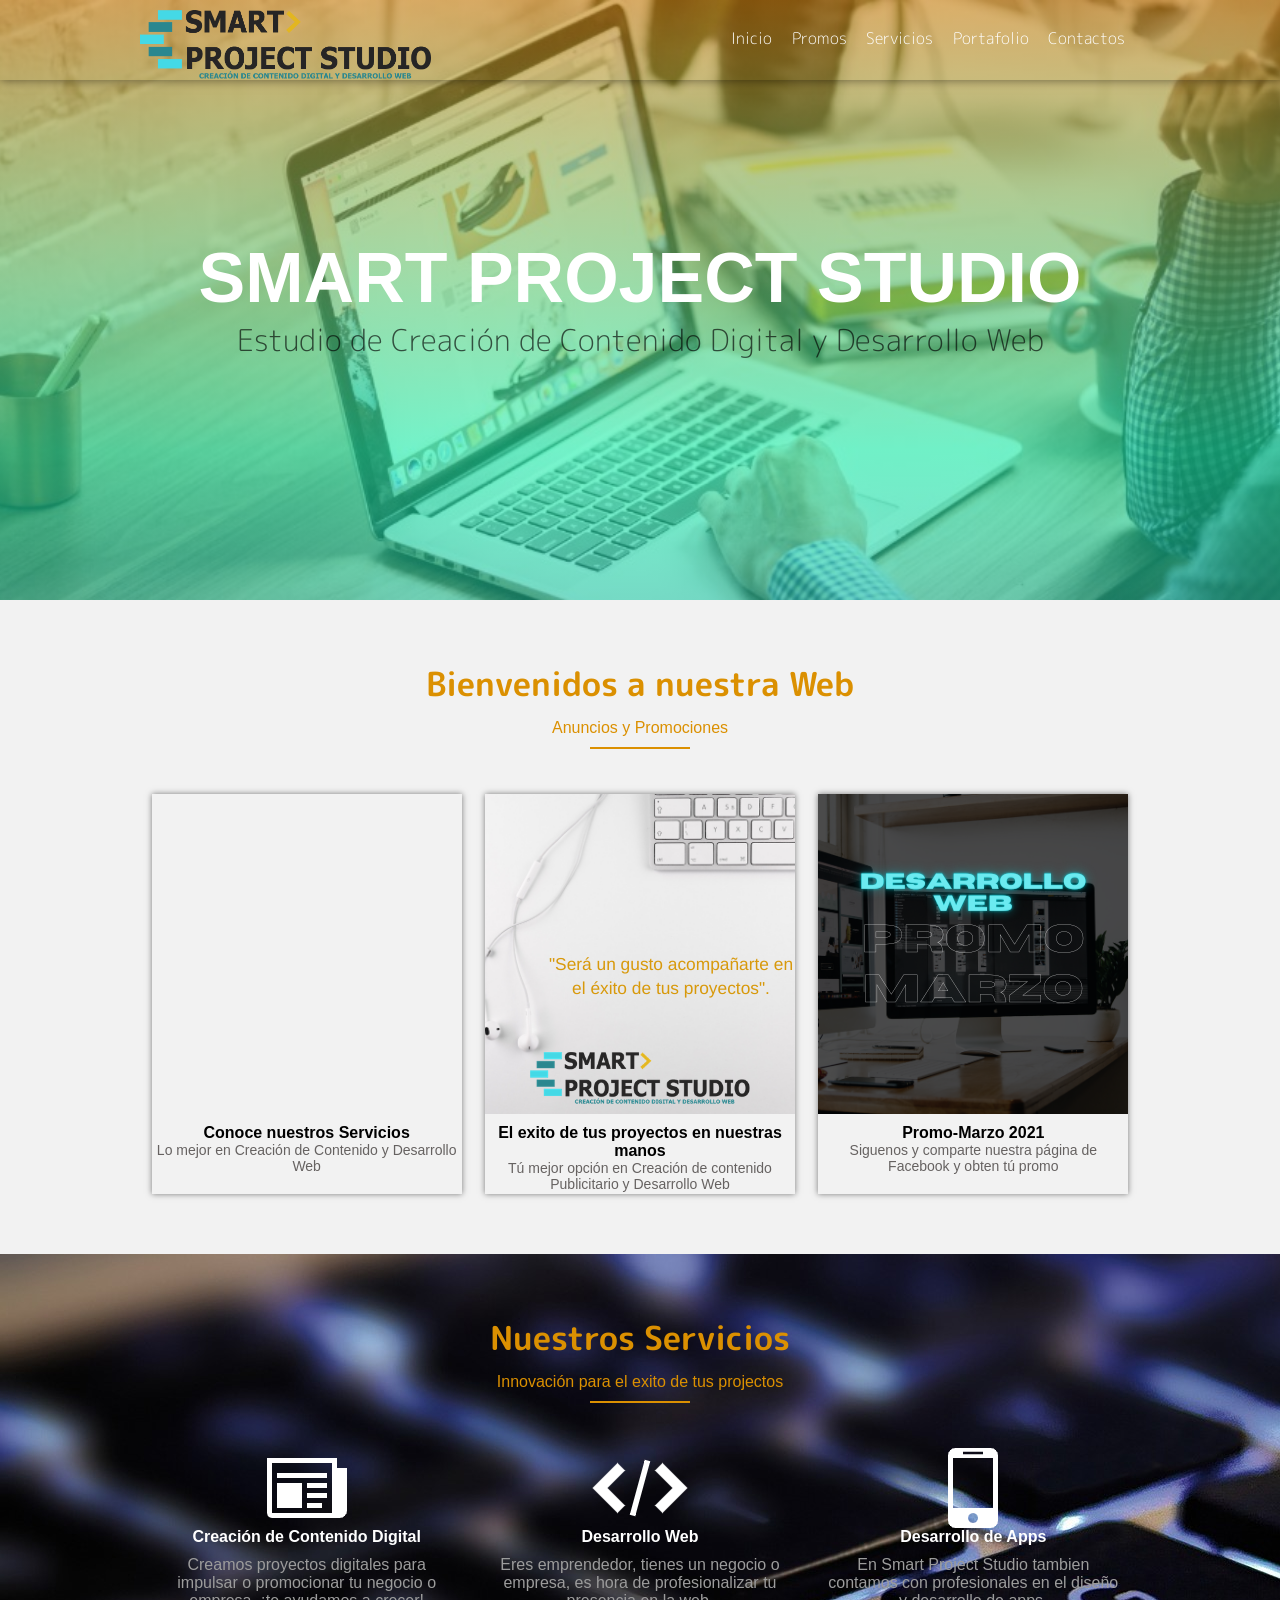
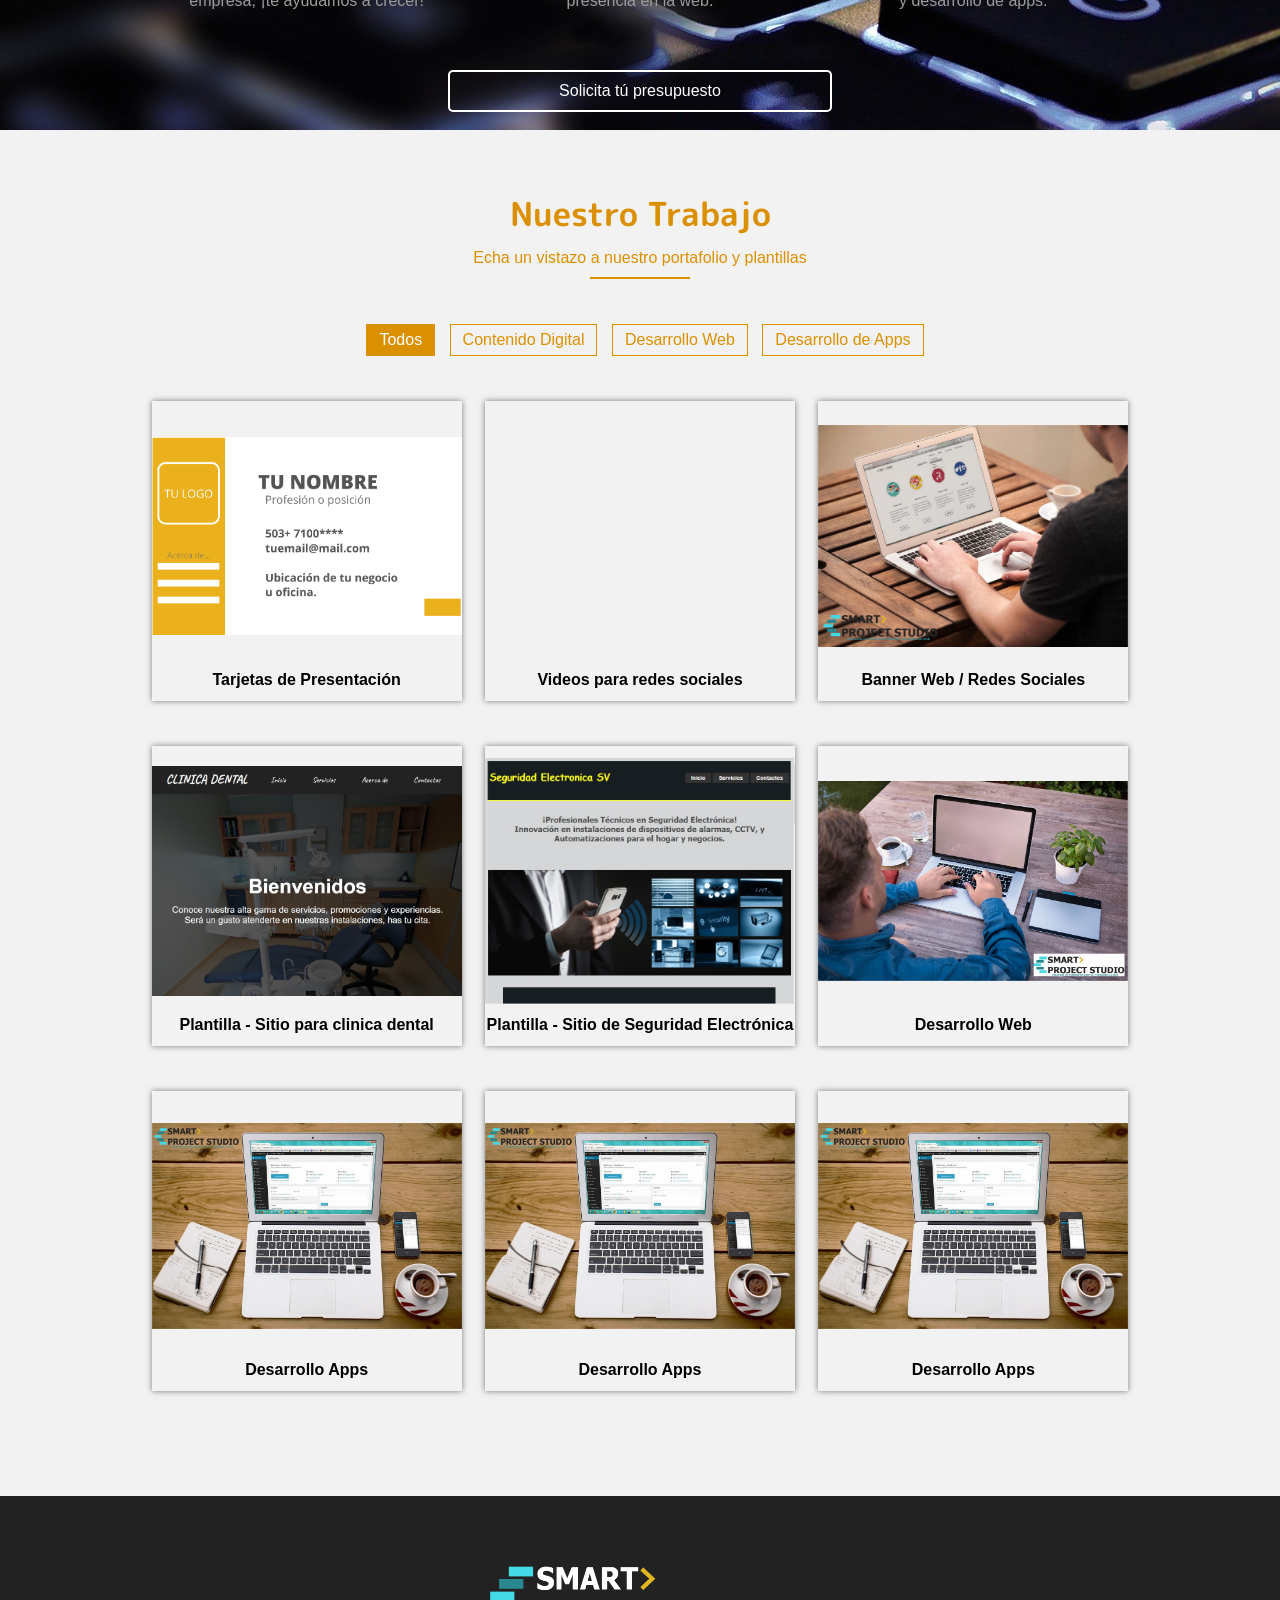
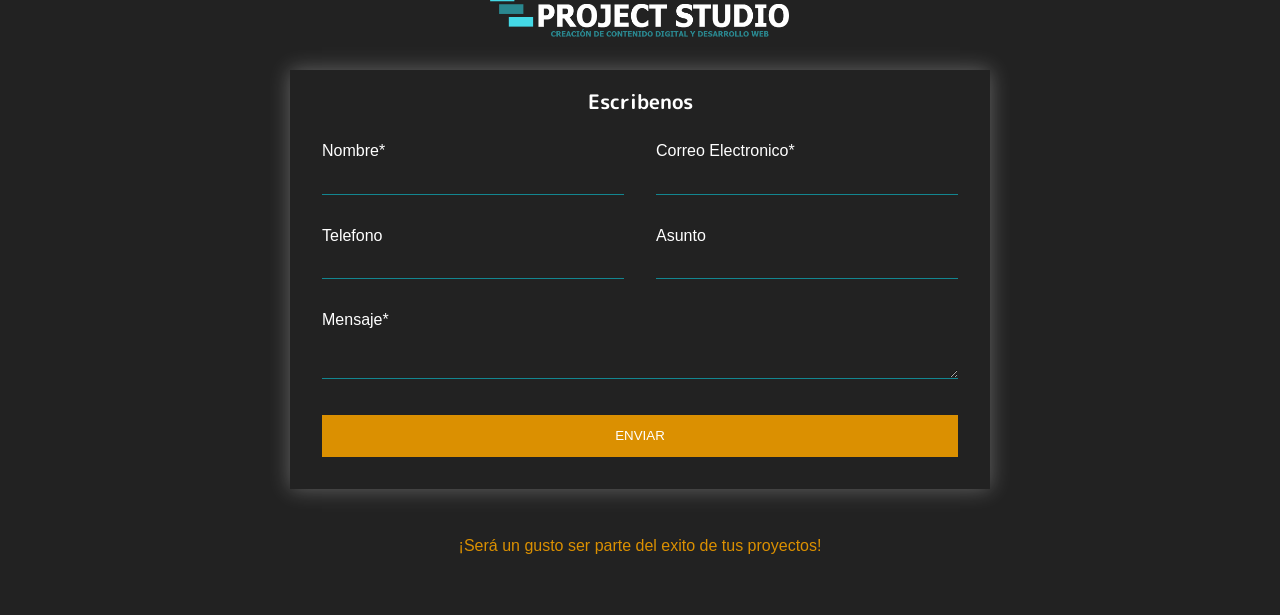
==== commit 2cd93f7d: "Add files via upload" ====
--- a/index.html
+++ b/index.html
@@ -155,7 +155,7 @@
 					 	<a href="https://plantilla-seguridad-electronica.netlify.app/"><img src="img/DesarrolloWeb-Seguridad-Electronica-Plantilla.jpg"></a>
 					 </div>
 					 <div class="textos-contenido">
-					 	<h4>Desarrollo Web</h4>
+					 	<h4>Plantilla - Sitio de Seguridad Electrónica</h4>
 					 </div>
 				</div>
 				<div class="cont-work  desarrollow">
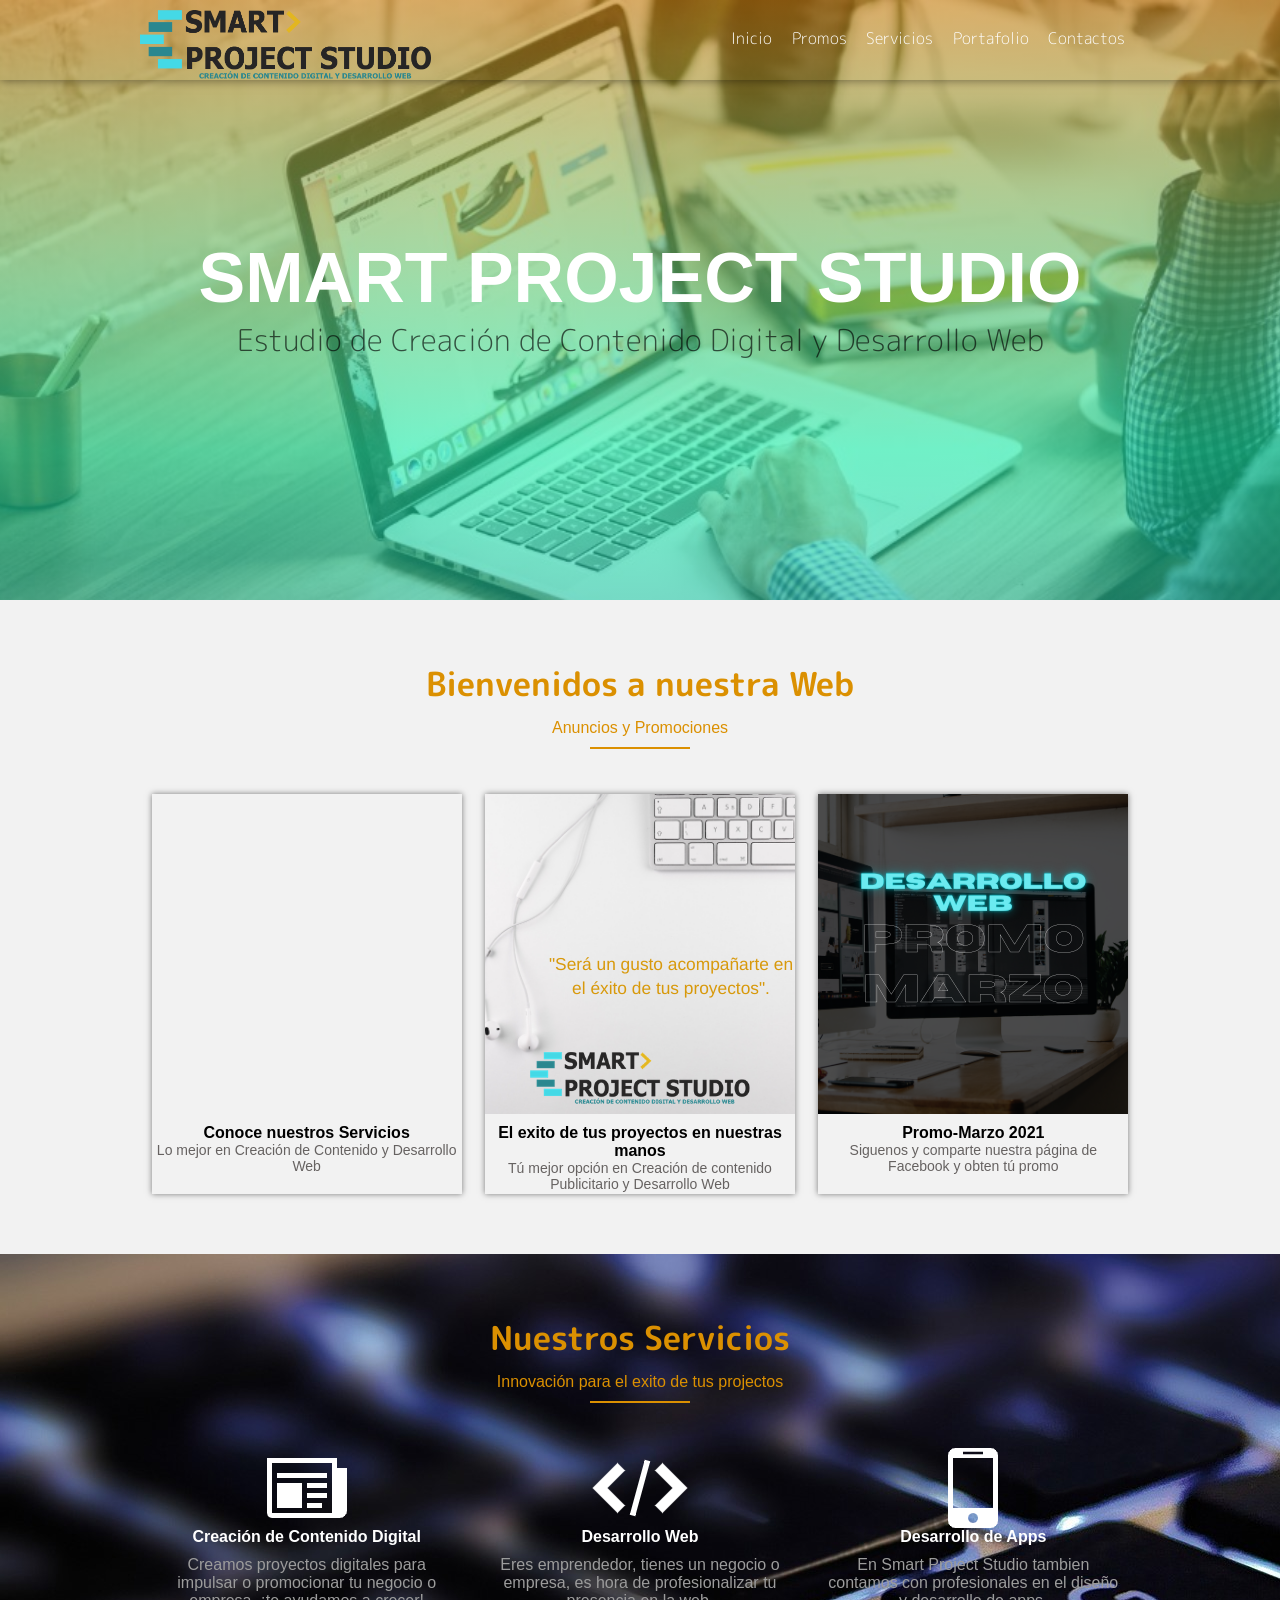
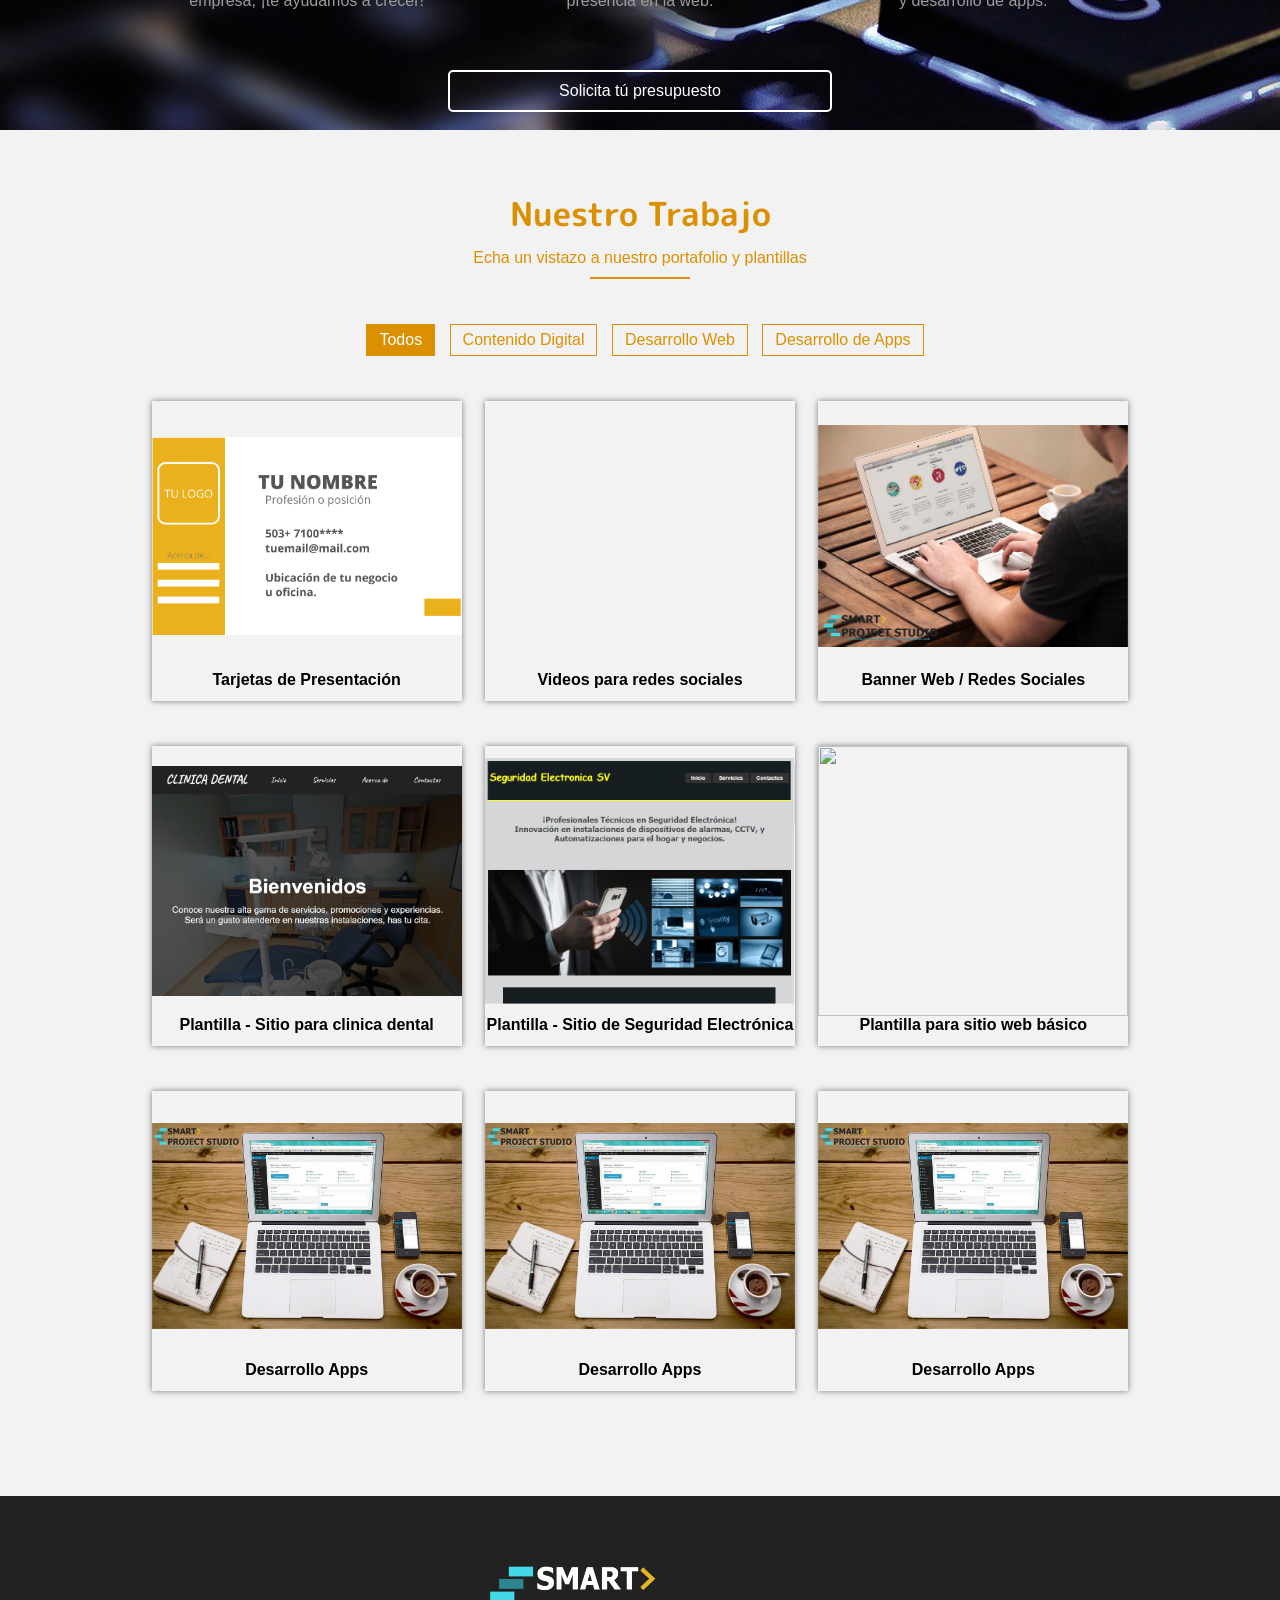
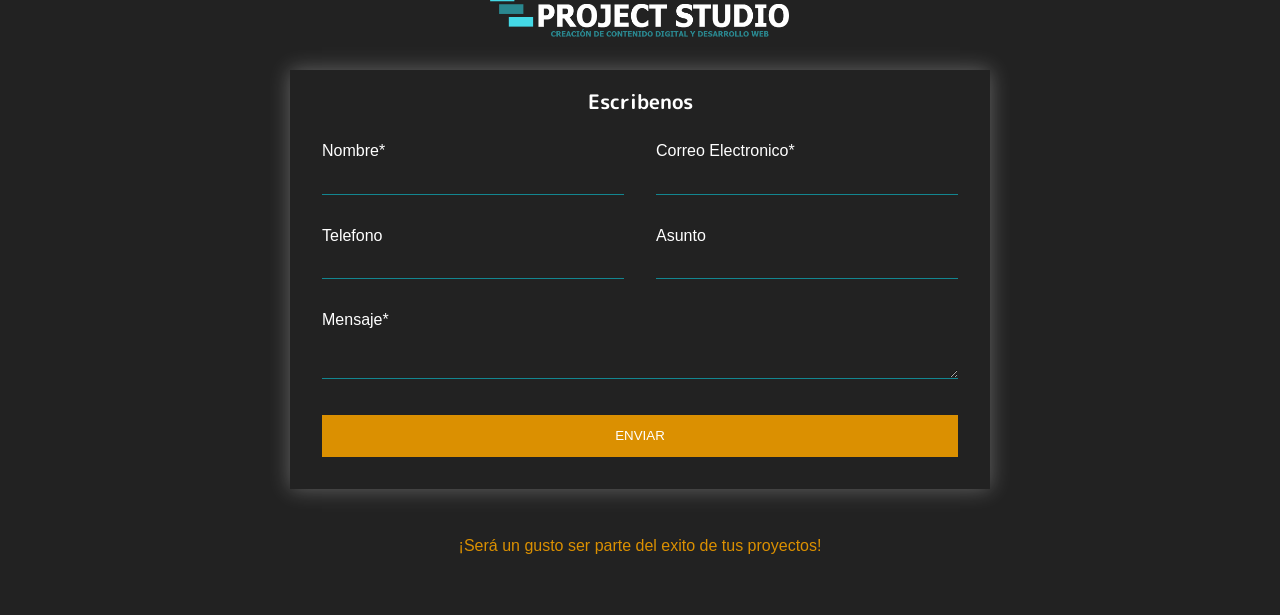
==== commit e28920ef: "Add files via upload" ====
--- a/index.html
+++ b/index.html
@@ -160,10 +160,10 @@
 				</div>
 				<div class="cont-work  desarrollow">
 					 <div class="img-work">
-					 	<img src="img/desarrollo.jpg">
-					 </div>
-					 <div class="textos-contenido">
-					 	<h4>Desarrollo Web</h4>
+					 	<a href="https://plantilla1-web-basica.netlify.app/"><img src="img/plantilla1-web-basica.jpg"></a>
+					 </div>
+					 <div class="textos-contenido">
+					 	<h4>Plantilla para sitio web básico</h4>
 					 </div>
 				</div>
 
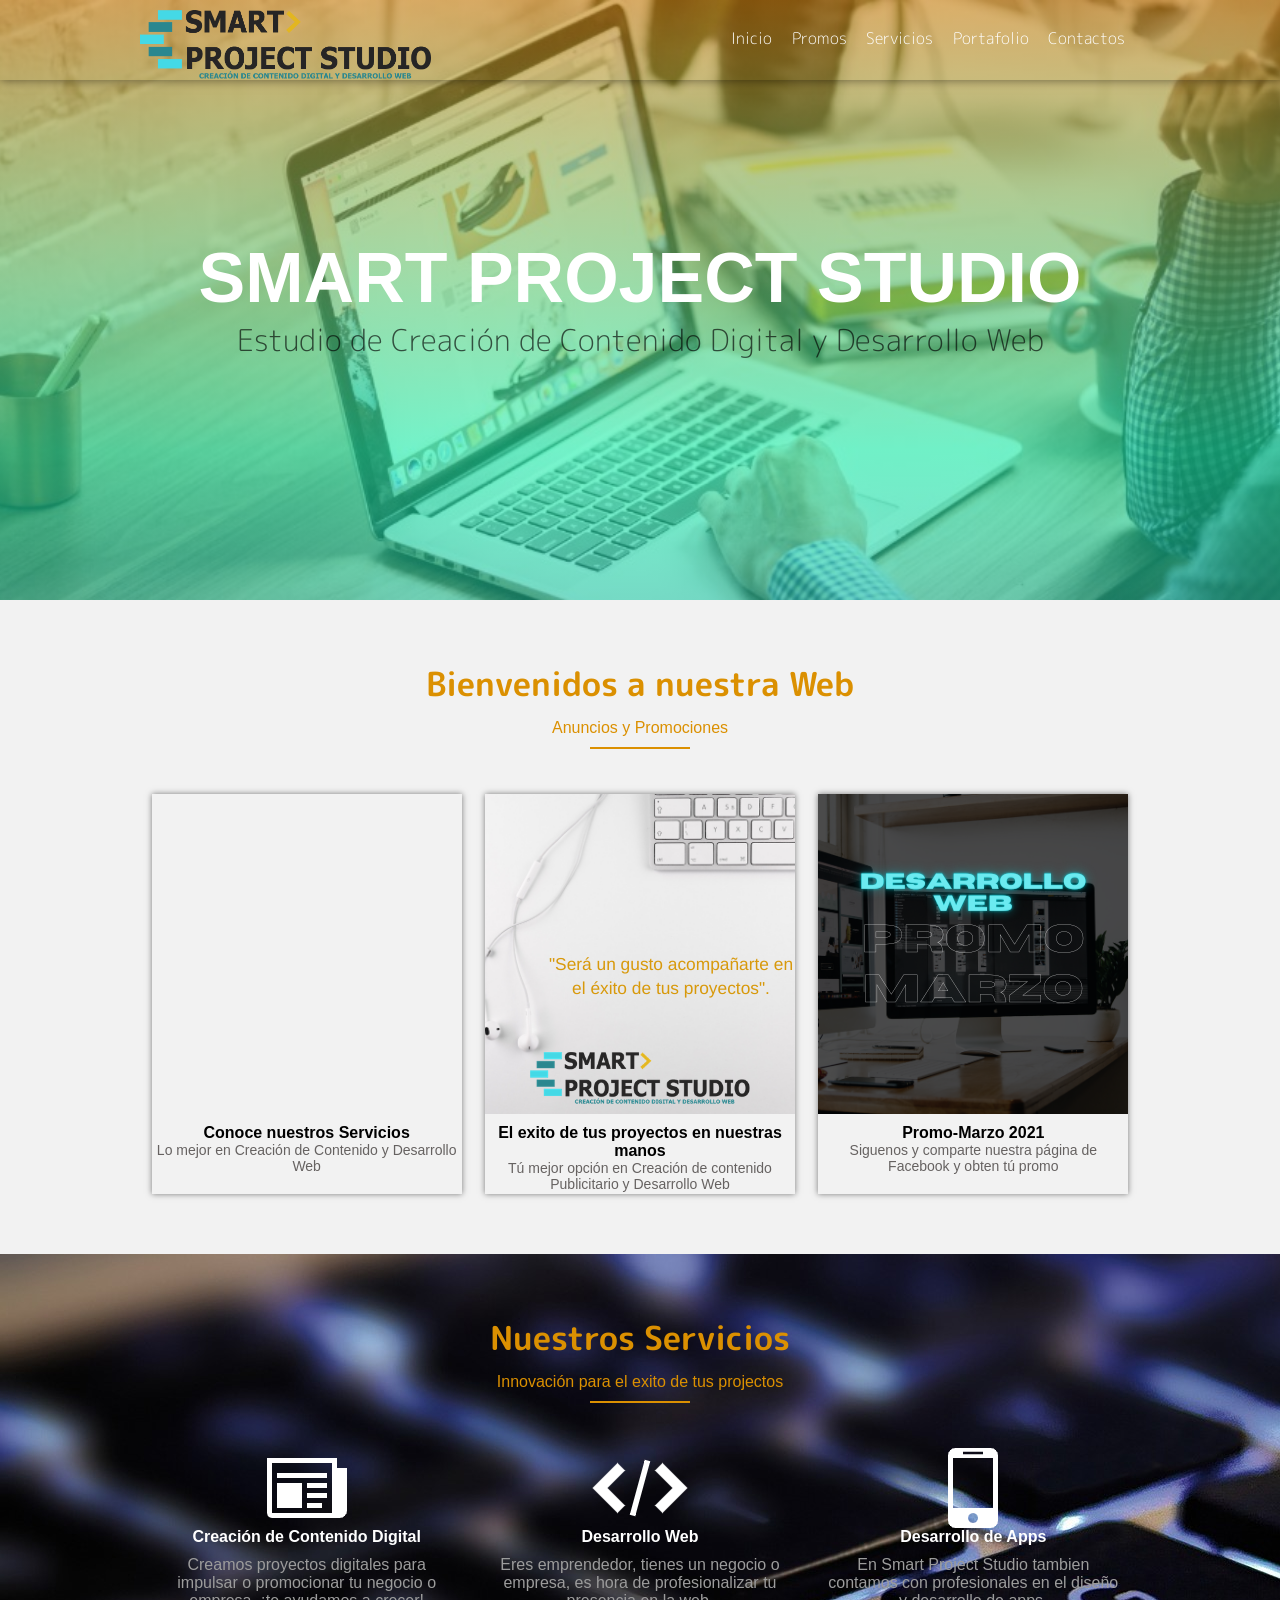
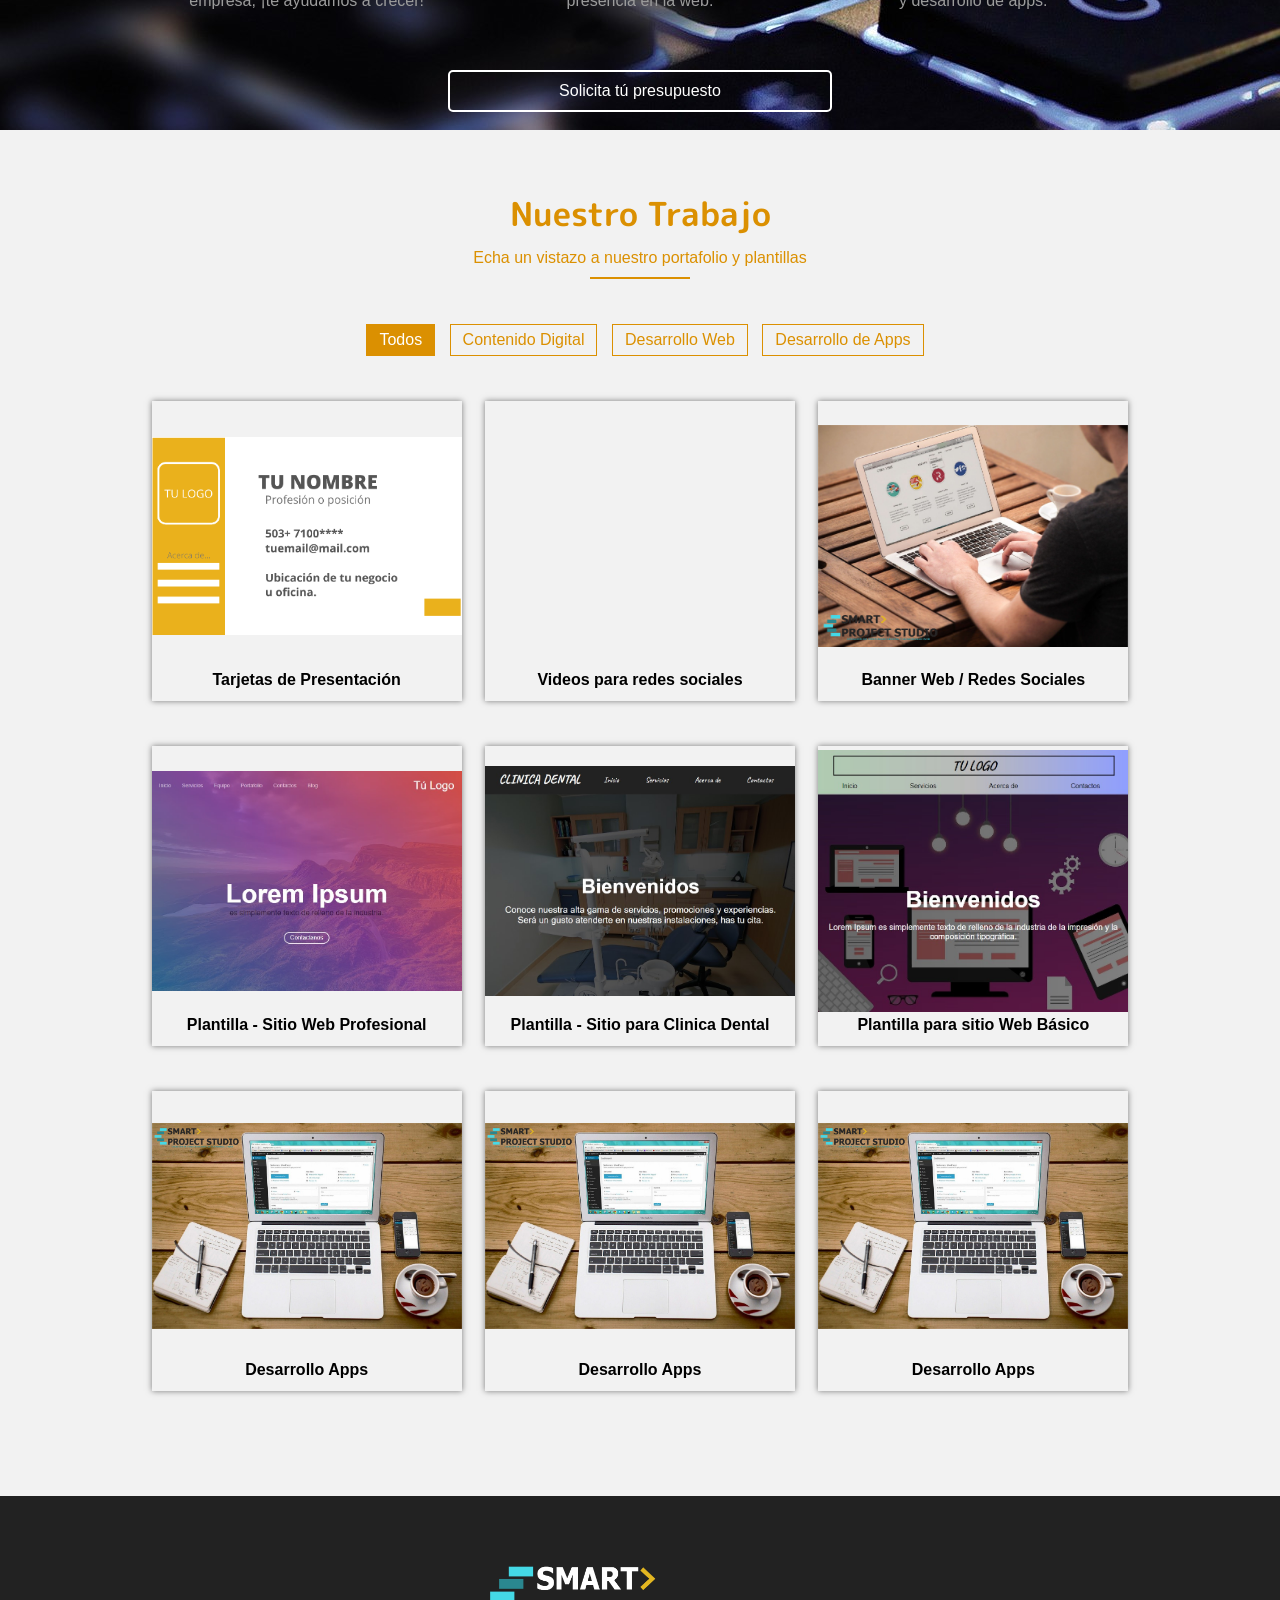
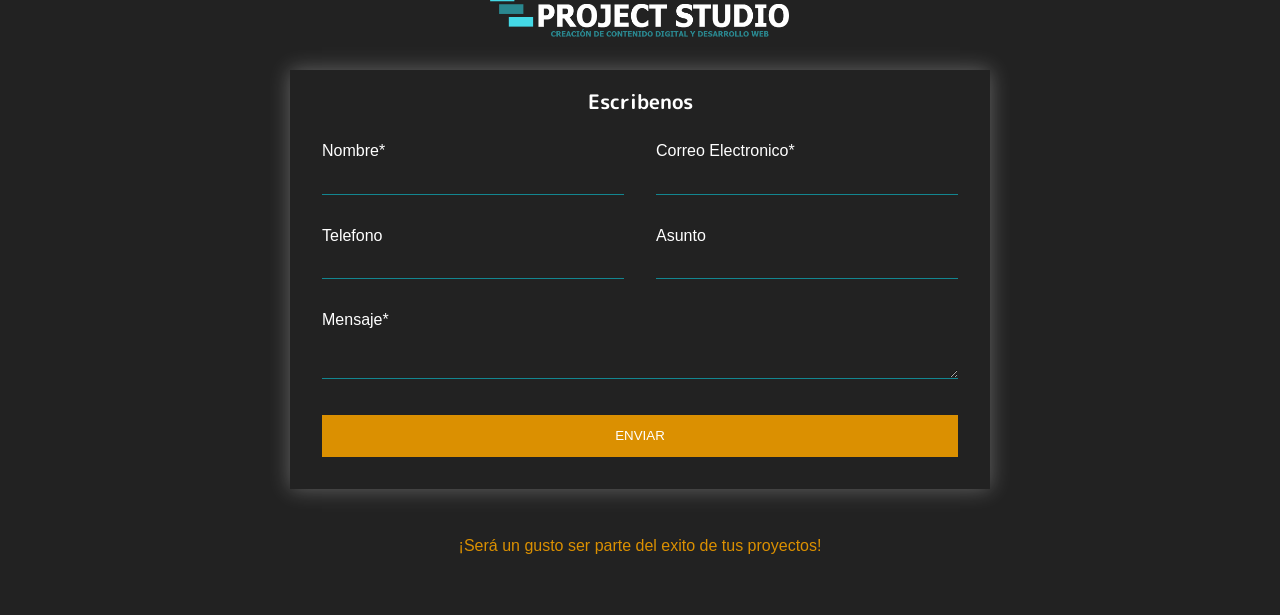
==== commit f9e980ab: "Add files via upload" ====
--- a/index.html
+++ b/index.html
@@ -143,27 +143,27 @@
 
 				<div class="cont-work  desarrollow">
 					 <div class="img-work">
+					 	<a href="https://plantilla-sitio-pro.netlify.app/"><img src="img/plantilla2-web-pro.jpg"></a>
+					 </div>
+					 <div class="textos-contenido">
+					 	<h4>Plantilla - Sitio Web Profesional</h4>
+					 </div>
+				</div>
+
+				<div class="cont-work  desarrollow">
+					 <div class="img-work">
 					 	<a href="https://plantilla-clinica-dental.netlify.app/"><img src="img/DesarrolloWeb-ClinicaDental-Plantilla.jpg"></a>
 					 </div>
 					 <div class="textos-contenido">
-					 	<h4>Plantilla - Sitio para clinica dental</h4>
-					 </div>
-				</div>
-
+					 	<h4>Plantilla - Sitio para Clinica Dental</h4>
+					 </div>
+				</div>
 				<div class="cont-work  desarrollow">
 					 <div class="img-work">
-					 	<a href="https://plantilla-seguridad-electronica.netlify.app/"><img src="img/DesarrolloWeb-Seguridad-Electronica-Plantilla.jpg"></a>
-					 </div>
-					 <div class="textos-contenido">
-					 	<h4>Plantilla - Sitio de Seguridad Electrónica</h4>
-					 </div>
-				</div>
-				<div class="cont-work  desarrollow">
-					 <div class="img-work">
 					 	<a href="https://plantilla1-web-basica.netlify.app/"><img src="img/plantilla1-web-basica.jpg"></a>
 					 </div>
 					 <div class="textos-contenido">
-					 	<h4>Plantilla para sitio web básico</h4>
+					 	<h4>Plantilla para sitio Web Básico</h4>
 					 </div>
 				</div>
 
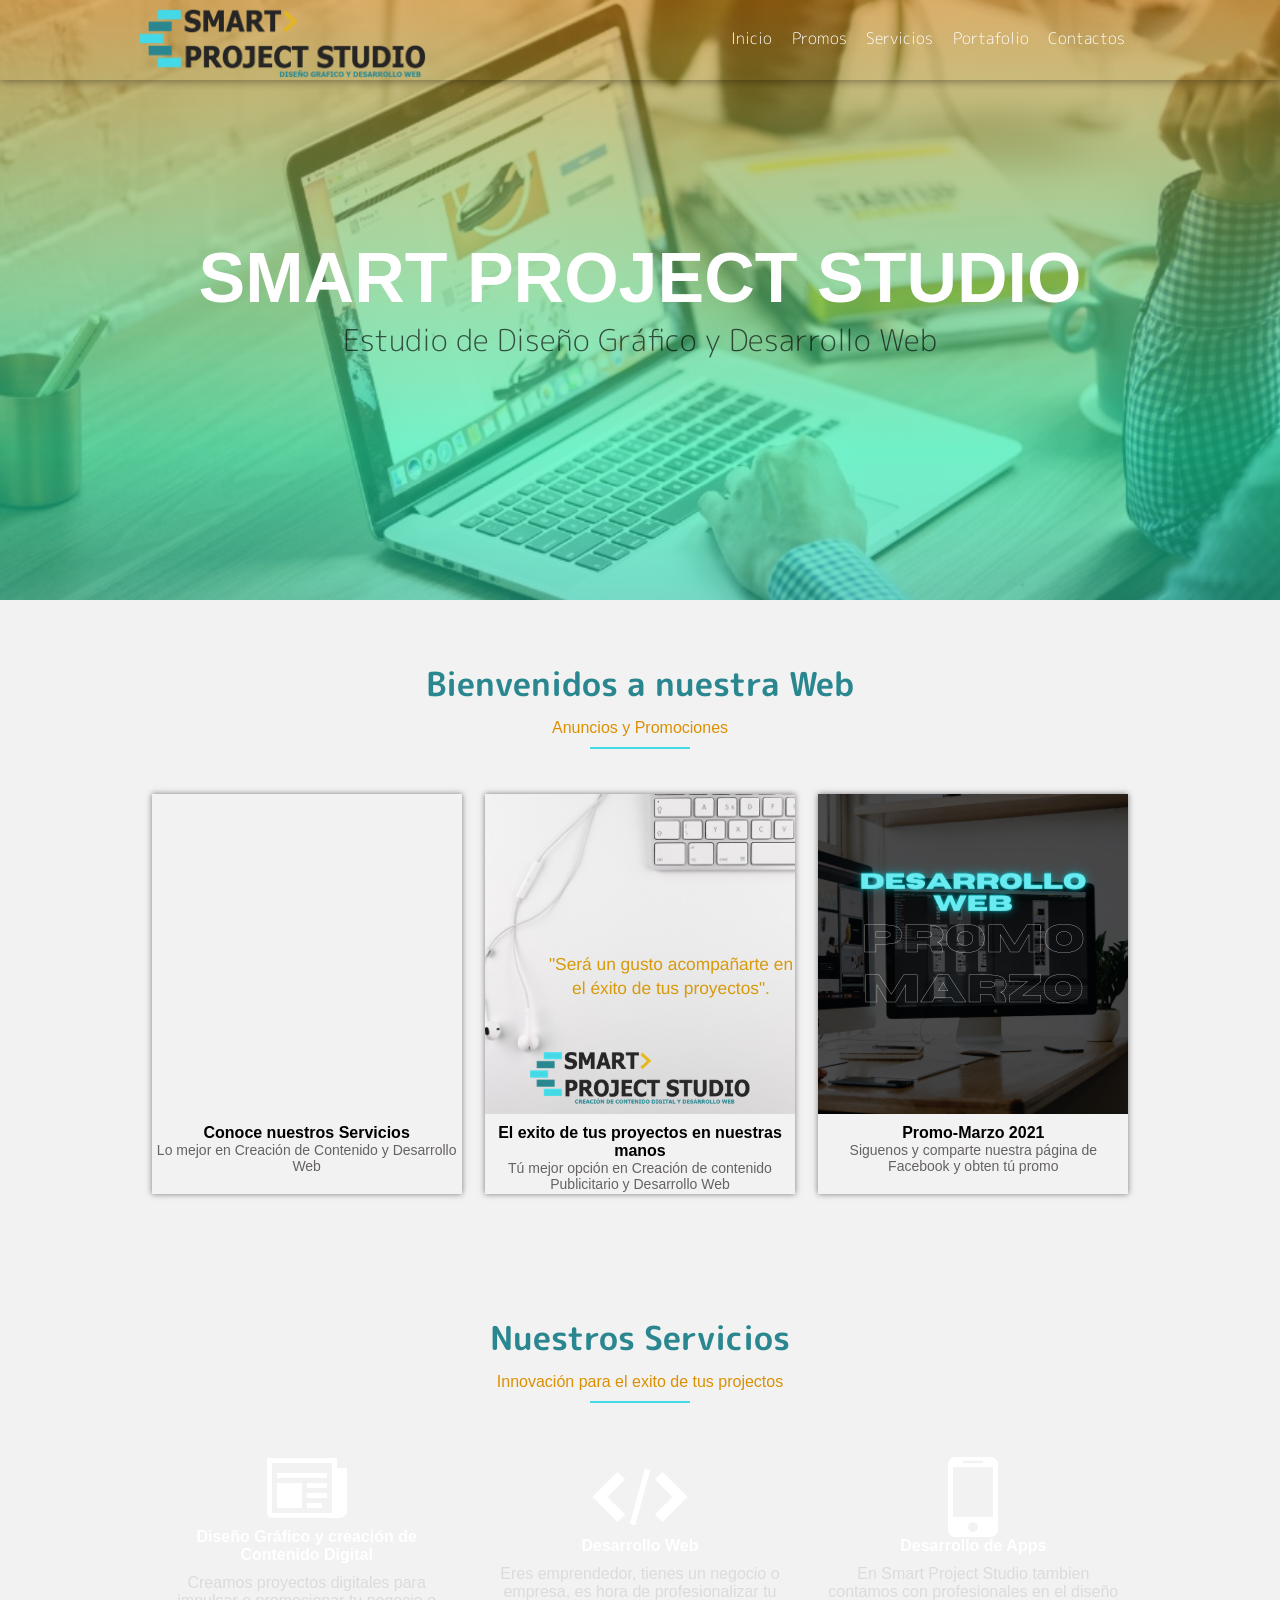
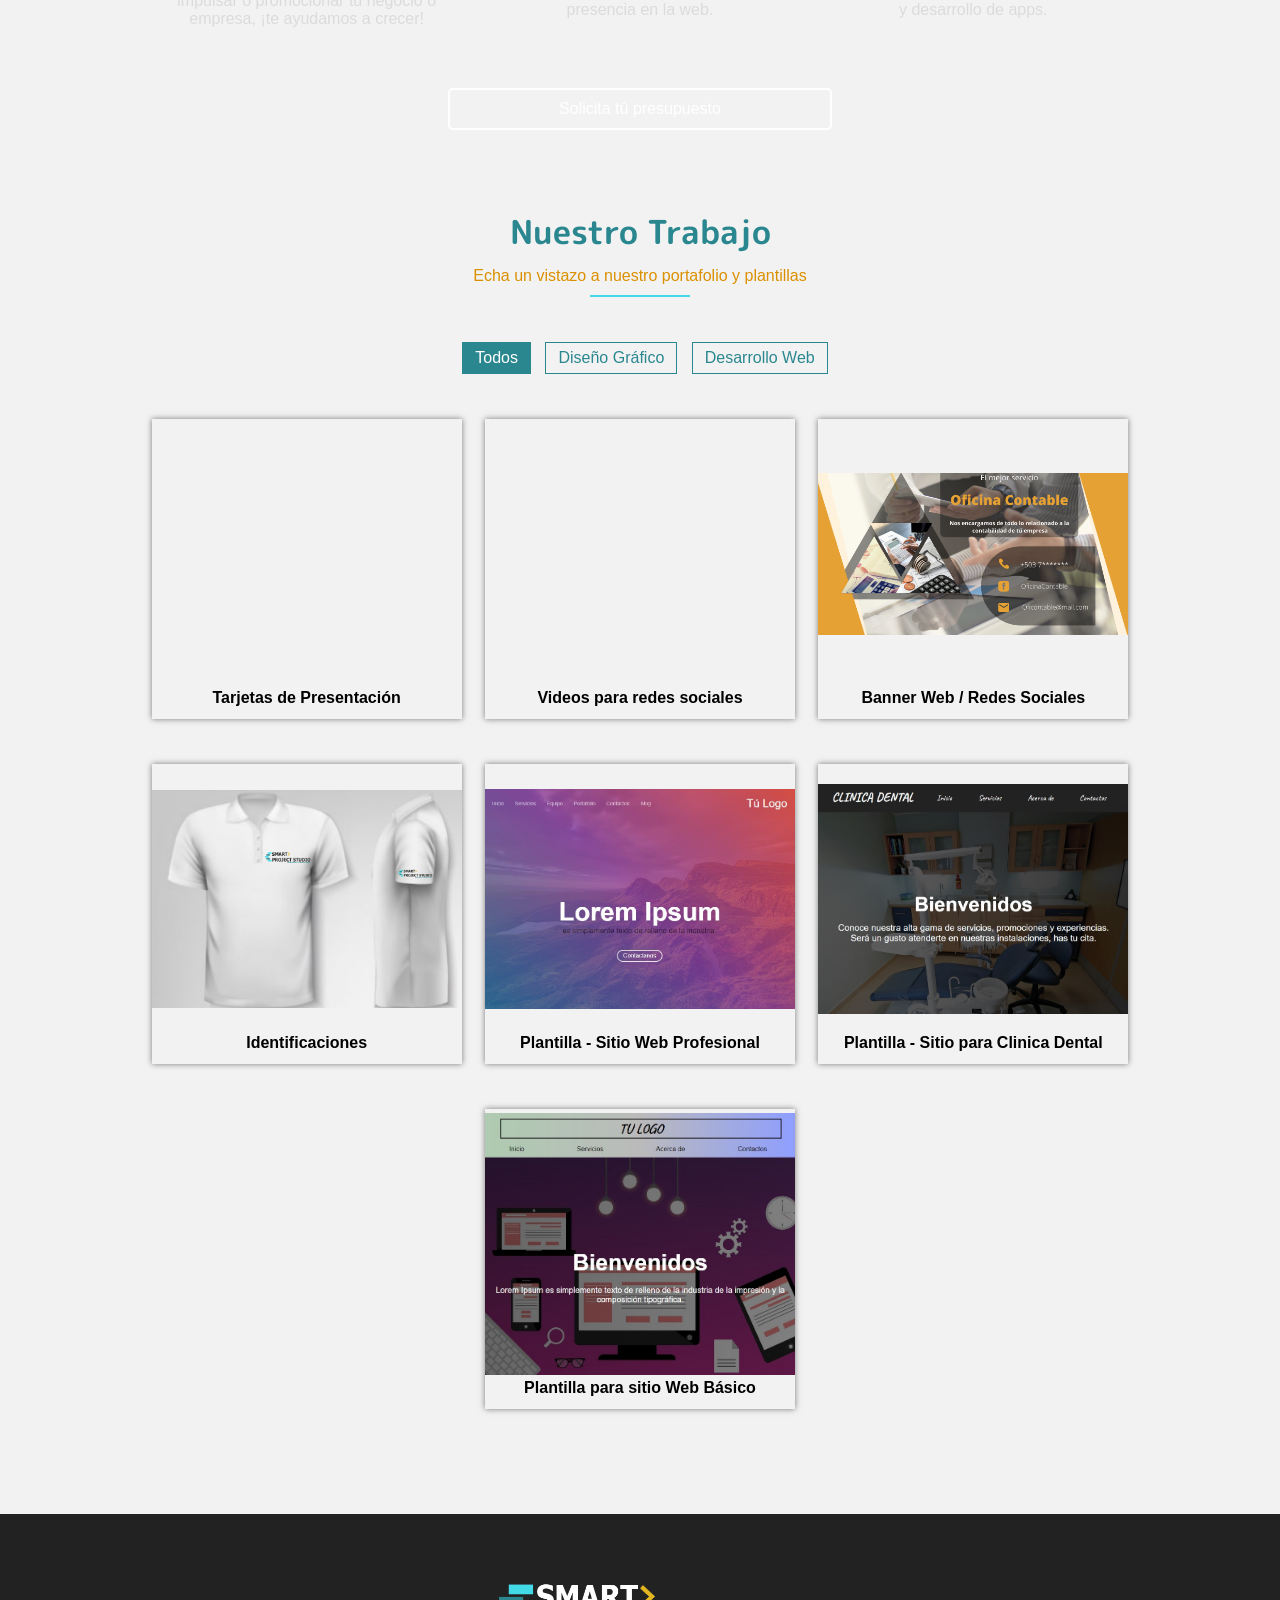
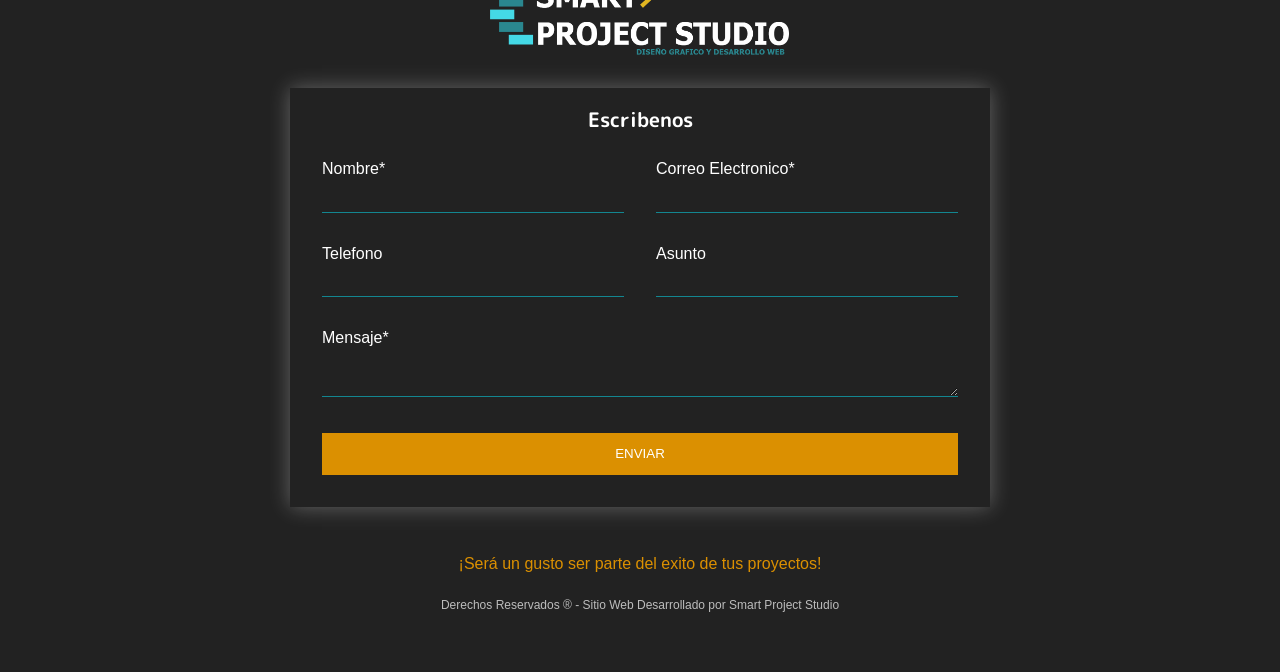
==== commit 85eac6e2: "Add files via upload" ====
--- a/index.html
+++ b/index.html
@@ -34,7 +34,7 @@
 		</nav>
 		<div class="textos">
 			<h1>SMART PROJECT STUDIO</h1>
-			<h2>Estudio de Creación de Contenido Digital y Desarrollo Web</h2>
+			<h2>Estudio de Diseño Gráfico y Desarrollo Web</h2>
 		</div>
 	</header>
 	<main>
@@ -81,7 +81,7 @@
 				<div class="servicios">
 					<div class="caja-servicios">
 						<img src="img/contenido.png">
-						<h4>Creación de Contenido Digital</h4>
+						<h4>Diseño Gráfico y creación de Contenido Digital</h4>
 						<p>Creamos proyectos digitales para impulsar o promocionar tu negocio o empresa, ¡te ayudamos a crecer!</p>
 					</div>
 
@@ -98,7 +98,7 @@
 					</div>
 				</div>
 			</div>
-			<a class="btn-ser" href="contacto.html">Solicita tú presupuesto</a><br>
+			<a class="btn-ser" href="#contacto">Solicita tú presupuesto</a><br>
 		</section>
 
 		<section class="work contenedor" id="trabajo">
@@ -107,15 +107,15 @@
 			<div class="botones-work">
 				<ul>
 					<li class="filter active" data-nombre="todos">Todos</li>
-					<li class="filter" data-nombre="contenido">Contenido Digital</li>
+					<li class="filter" data-nombre="contenido">Diseño Gráfico</li>
 					<li class="filter" data-nombre="desarrollow">Desarrollo Web</li>
-					<li class="filter" data-nombre="desarrolloapp">Desarrollo de Apps</li>
+					<!--<li class="filter" data-nombre="desarrolloapp">Desarrollo de Apps</li>-->
 				</ul>
 			</div>
 			<div class="galeria-work">
 				<div class="cont-work  contenido">
 					 <div class="img-work">
-					 	<img src="img/Contenido-TarjetaPresentacion.png">
+					 	<video class="tarjetas" src="img/tarjetas.mp4" poster="img/tarjetas.png" autoplay muted loop></video>
 					 </div>
 					 <div class="textos-contenido">
 					 	<h4>Tarjetas de Presentación</h4>
@@ -133,13 +133,22 @@
 
 				<div class="cont-work  contenido">
 					 <div class="img-work">
-					 	<img src="img/contenido.jpg">
+					 	<img src="img/banner.png">
 					 </div>
 					 <div class="textos-contenido">
 					 	<h4>Banner Web / Redes Sociales</h4>
 					 </div>
 				</div>
 
+				<div class="cont-work  contenido">
+					 <div class="img-work">
+					 	<img src="img/identificate.png"></img>
+					 </div>
+					 <div class="textos-contenido">
+					 	<h4>Identificaciones</h4>
+					 </div>
+				</div>
+
 
 				<div class="cont-work  desarrollow">
 					 <div class="img-work">
@@ -168,6 +177,15 @@
 				</div>
 
 
+				<!--<div class="cont-work  desarrolloapp">
+					 <div class="img-work">
+					 	<img src="img/app.jpg">
+					 </div>
+					 <div class="textos-contenido">
+					 	<h4>Desarrollo Apps</h4>
+					 </div>
+				</div>
+
 				<div class="cont-work  desarrolloapp">
 					 <div class="img-work">
 					 	<img src="img/app.jpg">
@@ -184,16 +202,7 @@
 					 <div class="textos-contenido">
 					 	<h4>Desarrollo Apps</h4>
 					 </div>
-				</div>
-
-				<div class="cont-work  desarrolloapp">
-					 <div class="img-work">
-					 	<img src="img/app.jpg">
-					 </div>
-					 <div class="textos-contenido">
-					 	<h4>Desarrollo Apps</h4>
-					 </div>
-				</div>
+				</div>-->
 
 			</div>
 		</section>
@@ -242,7 +251,11 @@
 				<a href="#"><i class="fab icon-envelope"></i></a>
 			</div>
 			<p>¡Será un gusto ser parte del exito de tus proyectos!</p>
+			<div class="copy">
+				<p> Derechos Reservados ® - Sitio Web Desarrollado por Smart Project Studio</p>
+			</div>
 		</div>
+
 	</footer>
 
 	<script src="js/main.js"></script>
--- a/css/estilos.css
+++ b/css/estilos.css
@@ -190,7 +190,7 @@
 
 .contenedor h3{
   font-size: var(--titulos);
-  color: var(--color1);
+  color: #2a878f;
   margin-bottom: var(--espacios);
   font-family: 'M PLUS Rounded 1c', sans-serif;
 }
@@ -208,7 +208,7 @@
   margin-top: var(--espacios);
   width: 100px;
   height: 2px;
-  background: var(--color1);
+  background: #44d9e6;
   margin-bottom: var(--espacios-contenido);
 }
 
@@ -246,8 +246,14 @@
 }
 
 .about{
-  background: url(../img/teclado2.jpg);
-  height: auto;
+   background: linear-gradient(to bottom,
+  rgba(0,0,0,.8),
+  rgba(0,0,0, .6),
+  rgba(7,109,150, .45)
+  ), url(../img/fondoser.jpg);
+  background-attachment: fixed;
+  background-position: center;
+  background-size: cover;
 }
 
 .servicios{
@@ -268,7 +274,7 @@
 
 .caja-servicios>p{
   text-align: center;
-  color: #9C9C9C;
+  color: #DBDBDB;
   font-size: 16px;
 }
 
@@ -305,19 +311,19 @@
   margin-left: var(--espacios);
   margin-bottom: var(--espacios-contenido);
   padding: 6px 12px;
-  border: 1px solid var(--color1);
+  border: 1px solid #2a878f;
   list-style: none;
-  color: var(--color1);
+  color: #2a878f;
 }
 
 .botones-work li:hover{
-  background: var(--color1);
+  background: #2a878f;
   color:#fff;
   cursor: pointer;
 }
 
 .botones-work .active{
-  background: var(--color1);
+  background: #2a878f;
   color:#fff;
 }
 
@@ -352,6 +358,12 @@
   object-fit: contain;
 }
 
+.img-work .tarjetas {
+  width: 100%;
+  
+  object-fit:contain;
+}
+
 .textos-work{
   height: 10%;
 }
@@ -455,6 +467,14 @@
   color: black;
   transition: .4s ease-out;
   outline: 0;
+}
+
+.copy p {
+  font-size: 12px;
+  color: #BDBDBD;
+  text-align: center;
+  padding-bottom: 0;
+  padding-top: 15px;
 }
 
 /*****querys - responsive**********/
